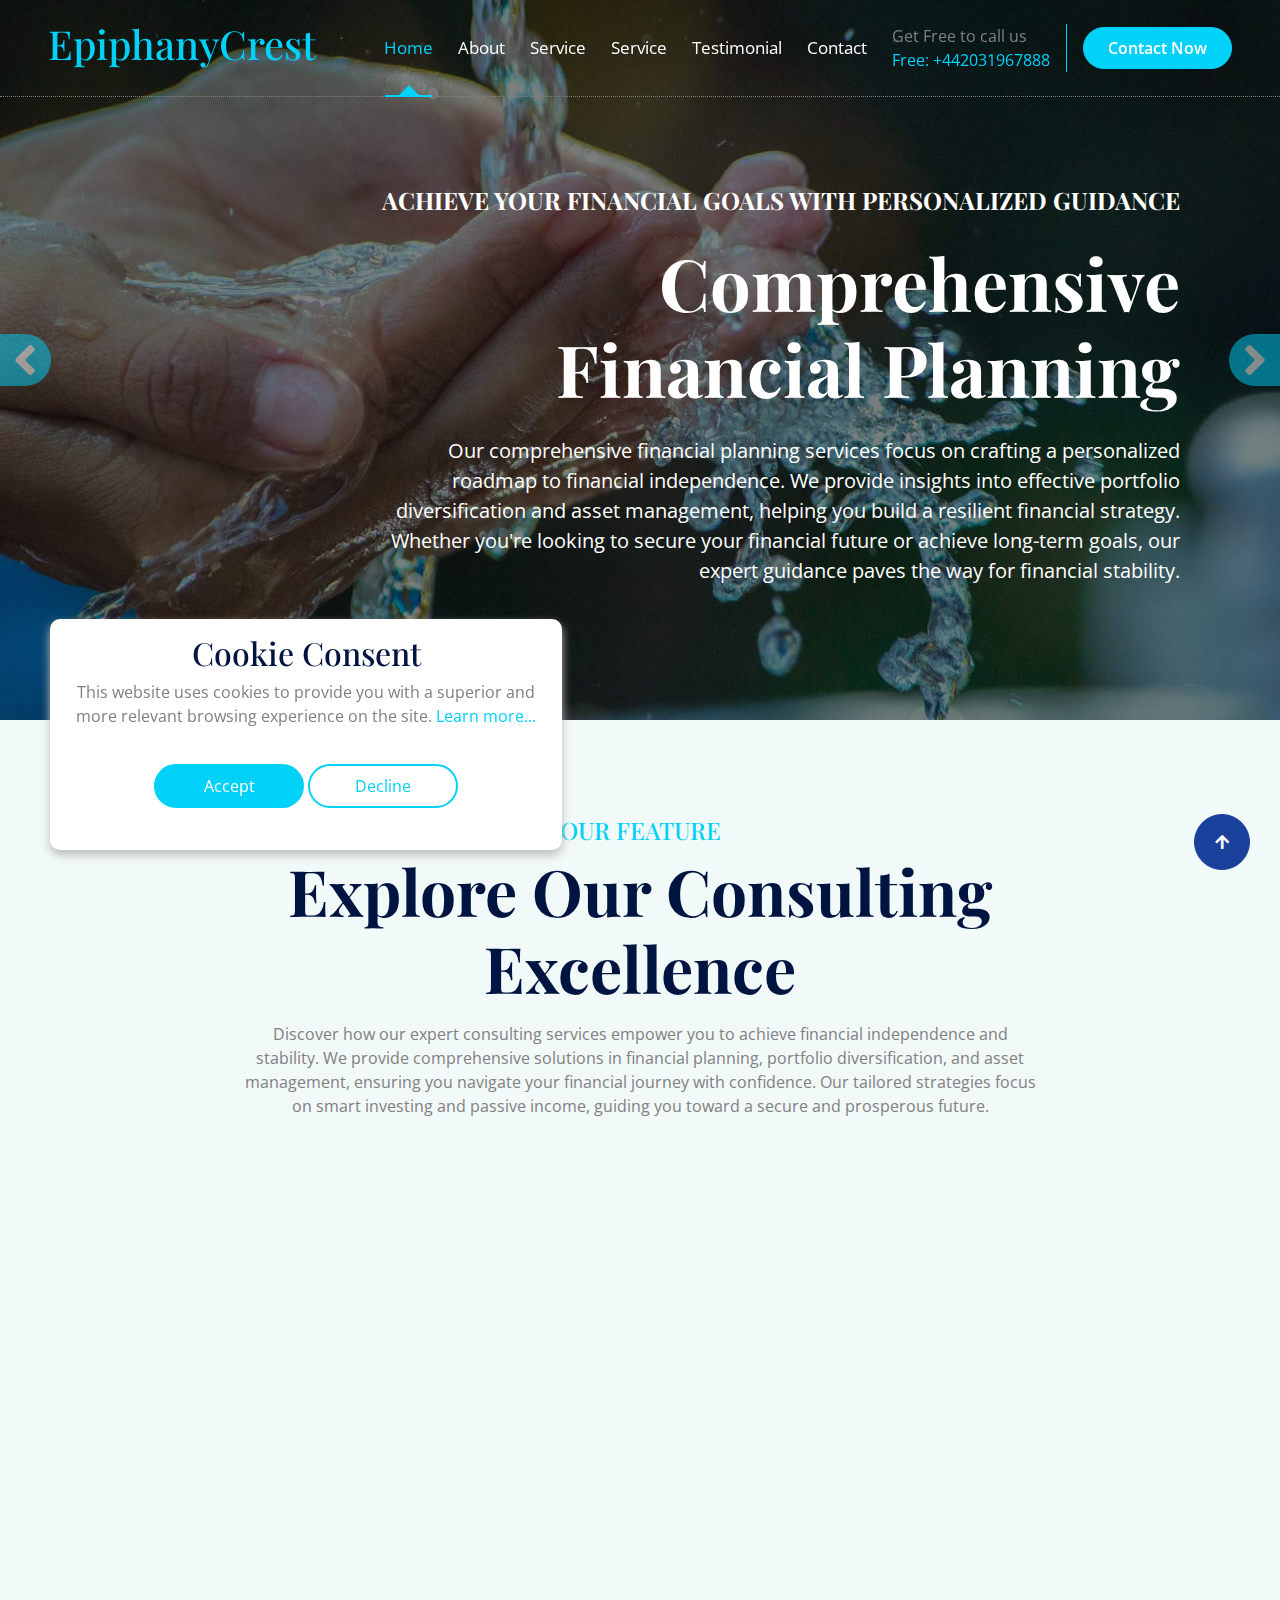
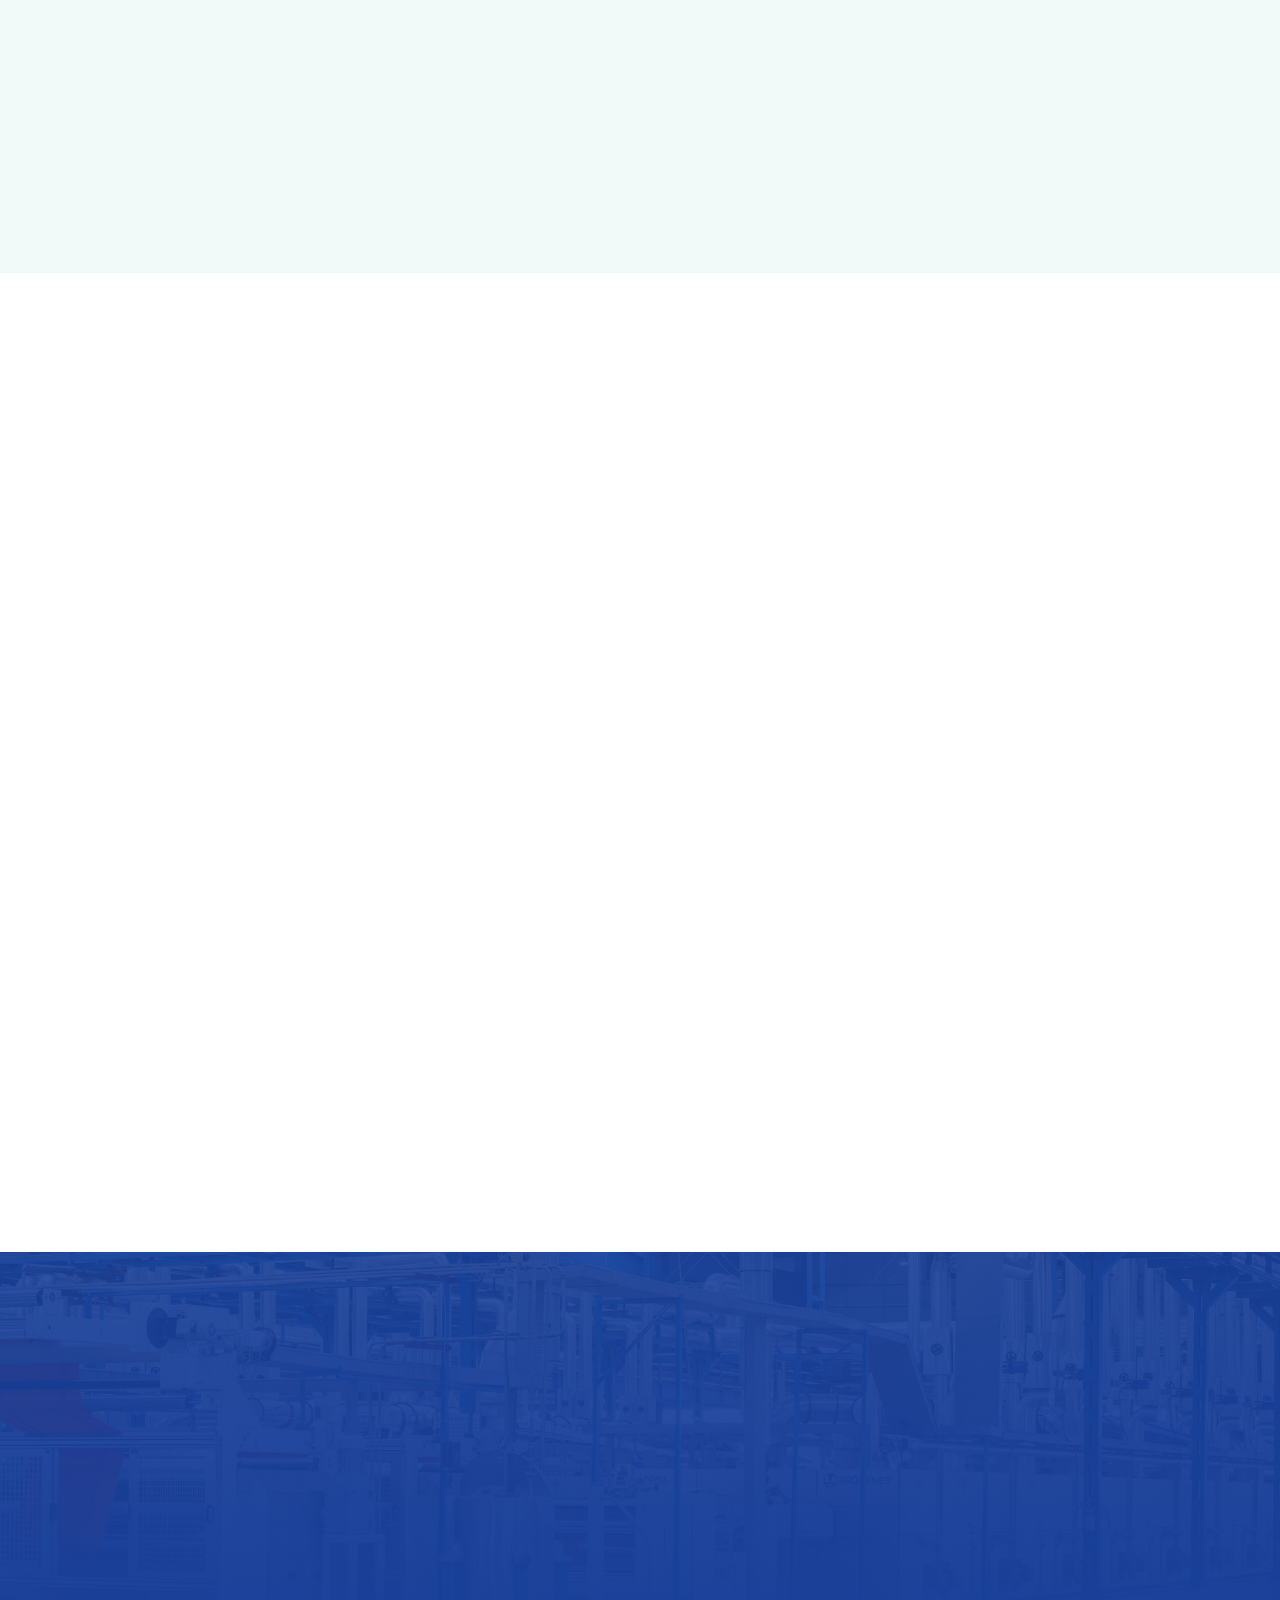
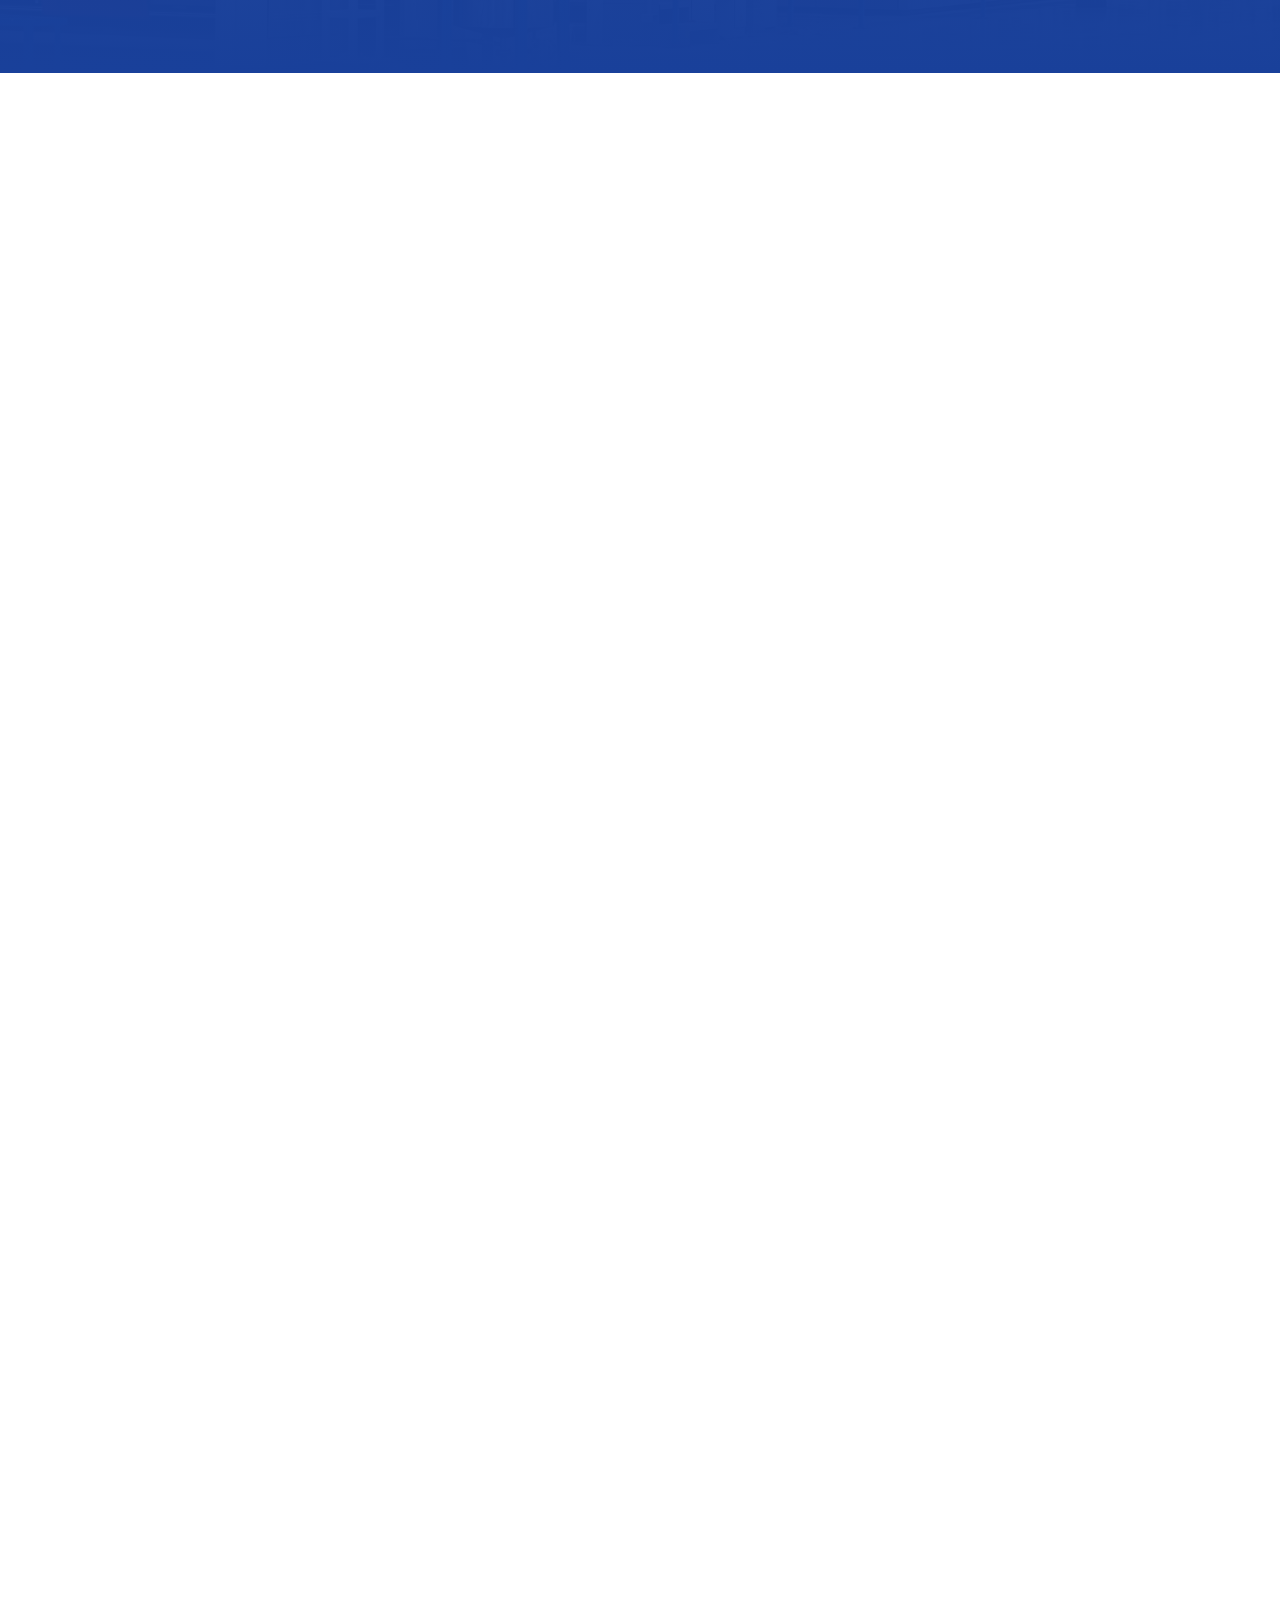
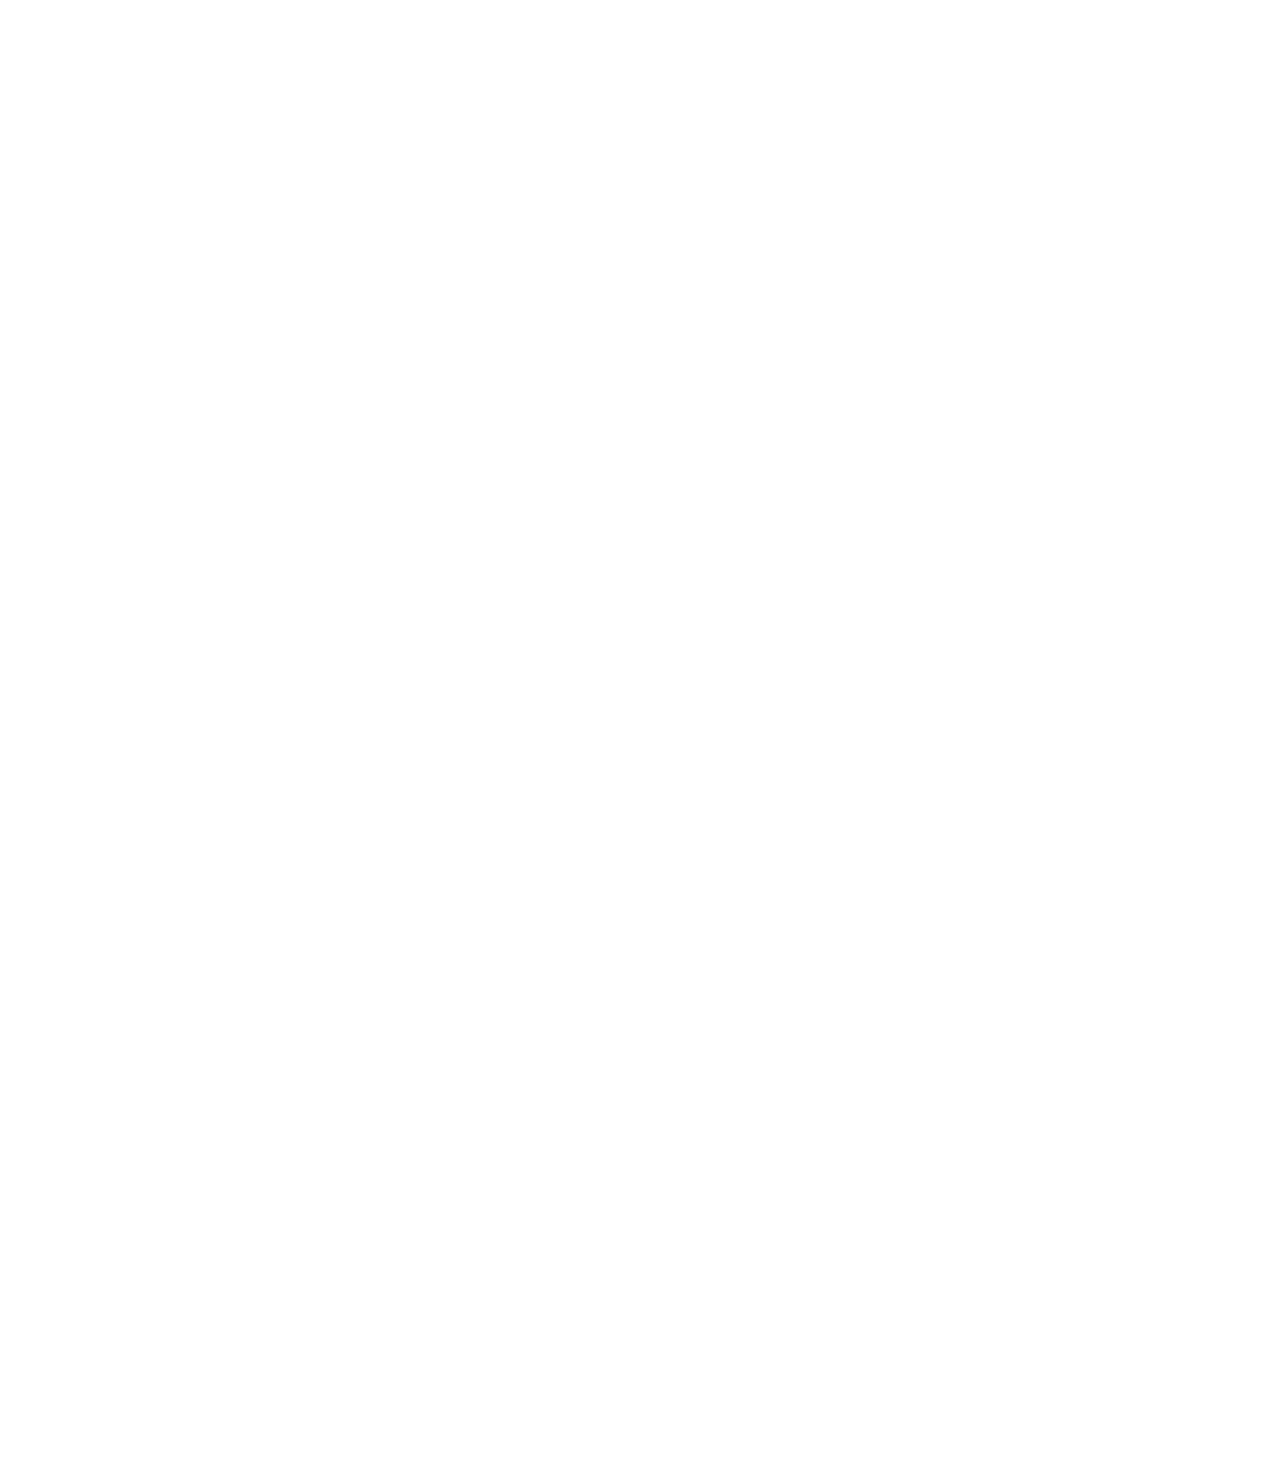
==== index.html @ ed6ddd1a "WIP" ====
<!DOCTYPE html>
<html lang="en">
    <head>
        <meta charset="utf-8" />
        <title>EpiphanyCrest</title>
        <meta content="width=device-width, initial-scale=1.0" name="viewport" />
        <meta content="" name="keywords" />
        <meta content="" name="description" />

        <!-- Google Web Fonts -->
        <link rel="preconnect" href="https://fonts.googleapis.com" />
        <link rel="preconnect" href="https://fonts.gstatic.com" crossorigin />
        <link
            href="https://fonts.googleapis.com/css2?family=Open+Sans:ital,wdth,wght@0,75..100,300..800;1,75..100,300..800&family=Playfair+Display:ital,wght@0,400..900;1,400..900&display=swap"
            rel="stylesheet"
        />

        <!-- Icon Font Stylesheet -->
        <link
            rel="stylesheet"
            href="https://use.fontawesome.com/releases/v5.15.4/css/all.css"
        />
        <link
            href="https://cdn.jsdelivr.net/npm/bootstrap-icons@1.4.1/font/bootstrap-icons.css"
            rel="stylesheet"
        />

        <!-- Libraries Stylesheet -->
        <link href="lib/animate/animate.min.css" rel="stylesheet" />
        <link
            href="lib/owlcarousel/assets/owl.carousel.min.css"
            rel="stylesheet"
        />

        <!-- Customized Bootstrap Stylesheet -->
        <link href="css/bootstrap.min.css" rel="stylesheet" />

        <!-- Template Stylesheet -->
        <link href="css/style.css" rel="stylesheet" />
    </head>

    <body>
        <!-- Spinner Start -->
        <div
            id="spinner"
            class="show bg-white position-fixed translate-middle w-100 vh-100 top-50 start-50 d-flex align-items-center justify-content-center"
        >
            <div
                class="spinner-border text-primary"
                style="width: 3rem; height: 3rem"
                role="status"
            >
                <span class="sr-only">Loading...</span>
            </div>
        </div>
        <!-- Spinner End -->

        <!-- Navbar & Hero Start -->
        <div class="container-fluid position-relative p-0">
            <nav
                class="navbar navbar-expand-lg navbar-light px-4 px-lg-5 py-3 py-lg-0"
            >
                <a href="" class="navbar-brand p-0">
                    <h1 class="text-primary">EpiphanyCrest</h1>
                    <!-- <img src="img/logo.png" alt="Logo"> -->
                </a>
                <button
                    class="navbar-toggler"
                    type="button"
                    data-bs-toggle="collapse"
                    data-bs-target="#navbarCollapse"
                >
                    <span class="fa fa-bars"></span>
                </button>
                <div class="collapse navbar-collapse" id="navbarCollapse">
                    <div class="navbar-nav ms-auto py-0">
                        <a href="index.html" class="nav-item nav-link active"
                            >Home</a
                        >
                        <a href="about.html" class="nav-item nav-link">About</a>
                        <a href="service.html" class="nav-item nav-link"
                            >Service</a
                        >
                        <a href="service.html" class="nav-item nav-link"
                            >Service</a
                        >
                        <a href="testimonial.html" class="nav-item nav-link"
                            >Testimonial</a
                        >
                        <a href="contact.html" class="nav-item nav-link"
                            >Contact</a
                        >
                    </div>
                    <div class="d-none d-xl-flex me-3">
                        <div
                            class="d-flex flex-column pe-3 border-end border-primary"
                        >
                            <span class="text-body">Get Free to call us</span>
                            <a href="tel:+4733378901"
                                ><span class="text-primary"
                                    >Free: +442031967888</span
                                ></a
                            >
                        </div>
                    </div>
                    <a
                        href="contact.html"
                        class="btn btn-primary rounded-pill d-inline-flex flex-shrink-0 py-2 px-4"
                        >Contact Now</a
                    >
                </div>
            </nav>

            <!-- Carousel Start -->
            <div class="carousel-header">
                <div
                    id="carouselId"
                    class="carousel slide"
                    data-bs-ride="carousel"
                >
                    <ol class="carousel-indicators">
                        <li
                            data-bs-target="#carouselId"
                            data-bs-slide-to="0"
                            class="active"
                        ></li>
                        <li
                            data-bs-target="#carouselId"
                            data-bs-slide-to="1"
                        ></li>
                        <li
                            data-bs-target="#carouselId"
                            data-bs-slide-to="2"
                        ></li>
                    </ol>
                    <div class="carousel-inner" role="listbox">
                        <div class="carousel-item active">
                            <img
                                src="img/carousel-1.jpg"
                                class="img-fluid w-100"
                                alt="Image"
                            />
                            <div class="carousel-caption-1">
                                <div
                                    class="carousel-caption-1-content"
                                    style="max-width: 900px"
                                >
                                    <h4
                                        class="text-white text-uppercase fw-bold mb-4 fadeInLeft animated"
                                        data-animation="fadeInLeft"
                                        data-delay="1s"
                                        style="animation-delay: 1s"
                                        style="letter-spacing: 3px"
                                    >
                                        Achieve Your Financial Goals with
                                        Personalized Guidance
                                    </h4>
                                    <h1
                                        class="display-2 text-capitalize text-white mb-4 fadeInLeft animated"
                                        data-animation="fadeInLeft"
                                        data-delay="1.3s"
                                        style="animation-delay: 1.3s"
                                    >
                                        Comprehensive Financial Planning
                                    </h1>
                                    <p
                                        class="mb-5 fs-5 text-white fadeInLeft animated"
                                        data-animation="fadeInLeft"
                                        data-delay="1.5s"
                                        style="animation-delay: 1.5s"
                                    >
                                        Our comprehensive financial planning
                                        services focus on crafting a
                                        personalized roadmap to financial
                                        independence. We provide insights into
                                        effective portfolio diversification and
                                        asset management, helping you build a
                                        resilient financial strategy. Whether
                                        you're looking to secure your financial
                                        future or achieve long-term goals, our
                                        expert guidance paves the way for
                                        financial stability.
                                    </p>
                                </div>
                            </div>
                        </div>
                        <div class="carousel-item">
                            <img
                                src="img/carousel-2.jpg"
                                class="img-fluid w-100"
                                alt="Image"
                            />
                            <div class="carousel-caption-2">
                                <div
                                    class="carousel-caption-2-content"
                                    style="max-width: 900px"
                                >
                                    <h4
                                        class="text-white text-uppercase fw-bold mb-4 fadeInRight animated"
                                        data-animation="fadeInRight"
                                        data-delay="1s"
                                        style="animation-delay: 1s"
                                        style="letter-spacing: 3px"
                                    >
                                        Maximize Your Investments with Strategic
                                        Expertise
                                    </h4>
                                    <h1
                                        class="display-2 text-capitalize text-white mb-4 fadeInRight animated"
                                        data-animation="fadeInRight"
                                        data-delay="1.3s"
                                        style="animation-delay: 1.3s"
                                    >
                                        Innovative Portfolio Solutions
                                    </h1>
                                    <p
                                        class="mb-5 fs-5 text-white fadeInRight animated"
                                        data-animation="fadeInRight"
                                        data-delay="1.5s"
                                        style="animation-delay: 1.5s"
                                    >
                                        Unlock the potential of your investments
                                        with our innovative portfolio solutions.
                                        We specialize in creating customized
                                        investment strategies that align with
                                        your financial goals, emphasizing smart
                                        investing and passive income generation.
                                        Our approach to portfolio management
                                        ensures that your assets are positioned
                                        for growth, providing you with the tools
                                        to achieve lasting financial success.
                                    </p>
                                </div>
                            </div>
                        </div>
                    </div>
                    <button
                        class="carousel-control-prev"
                        type="button"
                        data-bs-target="#carouselId"
                        data-bs-slide="prev"
                    >
                        <span
                            class="carousel-control-prev-icon btn btn-primary fadeInLeft animated"
                            aria-hidden="true"
                            data-animation="fadeInLeft"
                            data-delay="1.1s"
                            style="animation-delay: 1.3s"
                        >
                            <i class="fa fa-angle-left fa-3x"></i
                        ></span>
                        <span class="visually-hidden">Previous</span>
                    </button>
                    <button
                        class="carousel-control-next"
                        type="button"
                        data-bs-target="#carouselId"
                        data-bs-slide="next"
                    >
                        <span
                            class="carousel-control-next-icon btn btn-primary fadeInRight animated"
                            aria-hidden="true"
                            data-animation="fadeInLeft"
                            data-delay="1.1s"
                            style="animation-delay: 1.3s"
                            ><i class="fa fa-angle-right fa-3x"></i
                        ></span>
                        <span class="visually-hidden">Next</span>
                    </button>
                </div>
            </div>
            <!-- Carousel End -->
        </div>
        <!-- Navbar & Hero End -->

        <!-- feature Start -->
        <div class="container-fluid feature bg-light py-5">
            <div class="container py-5">
                <div
                    class="text-center mx-auto pb-5 wow fadeInUp"
                    data-wow-delay="0.2s"
                    style="max-width: 800px"
                >
                    <h4 class="text-uppercase text-primary">Our Feature</h4>
                    <h1 class="display-3 text-capitalize mb-3">
                        Explore Our Consulting Excellence
                    </h1>
                    <p>
                        Discover how our expert consulting services empower you
                        to achieve financial independence and stability. We
                        provide comprehensive solutions in financial planning,
                        portfolio diversification, and asset management,
                        ensuring you navigate your financial journey with
                        confidence. Our tailored strategies focus on smart
                        investing and passive income, guiding you toward a
                        secure and prosperous future.
                    </p>
                </div>
                <div class="row g-4">
                    <div
                        class="col-md-6 col-lg-6 col-xl-3 wow fadeInUp"
                        data-wow-delay="0.2s"
                    >
                        <div class="feature-item p-4">
                            <div class="feature-icon mb-3">
                                <i
                                    class="fas fa-hand-holding-water text-white fa-3x"
                                ></i>
                            </div>
                            <a href="#" class="h4 mb-3">
                                Expert Financial Planning
                            </a>
                            <p class="mb-3">
                                Our financial planning services offer
                                personalized strategies that align with your
                                unique goals. By focusing on your financial
                                needs and aspirations, we create a comprehensive
                                plan that paves the way for financial
                                independence. Our expert advice ensures that you
                                are well-prepared for every stage of your
                                financial journey.
                            </p>
                        </div>
                    </div>
                    <div
                        class="col-md-6 col-lg-6 col-xl-3 wow fadeInUp"
                        data-wow-delay="0.4s"
                    >
                        <div class="feature-item p-4">
                            <div class="feature-icon mb-3">
                                <i class="fas fa-filter text-white fa-3x"></i>
                            </div>
                            <a href="#" class="h4 mb-3">
                                Advanced Portfolio Diversification
                            </a>
                            <p class="mb-3">
                                Achieve a balanced and resilient investment
                                portfolio with our advanced diversification
                                techniques. We help you distribute your
                                investments across various asset classes,
                                minimizing risks and maximizing returns. Our
                                approach to portfolio diversification is
                                designed to provide long-term financial
                                stability and growth.
                            </p>
                        </div>
                    </div>
                    <div
                        class="col-md-6 col-lg-6 col-xl-3 wow fadeInUp"
                        data-wow-delay="0.6s"
                    >
                        <div class="feature-item p-4">
                            <div class="feature-icon mb-3">
                                <i class="fas fa-recycle text-white fa-3x"></i>
                            </div>
                            <a href="#" class="h4 mb-3">
                                Tailored Investment Strategies
                            </a>
                            <p class="mb-3">
                                Unlock the full potential of your wealth with
                                our tailored investment strategies. We design
                                custom solutions that align with your risk
                                tolerance and financial objectives, emphasizing
                                passive income and sustainable growth. Our
                                expert team is dedicated to helping you achieve
                                financial stability and independence.
                            </p>
                        </div>
                    </div>
                    <div
                        class="col-md-6 col-lg-6 col-xl-3 wow fadeInUp"
                        data-wow-delay="0.8s"
                    >
                        <div class="feature-item p-4">
                            <div class="feature-icon mb-3">
                                <i
                                    class="fas fa-microscope text-white fa-3x"
                                ></i>
                            </div>
                            <a href="#" class="h4 mb-3">
                                Strategic Asset Management</a
                            >
                            <p class="mb-3">
                                Our asset management services offer a hands-on
                                approach to managing and optimizing your
                                investments. We focus on smart investing,
                                leveraging market insights and trends to enhance
                                your portfolio's performance. With our strategic
                                asset management, you can confidently pursue
                                your financial goals.
                            </p>
                        </div>
                    </div>
                </div>
            </div>
        </div>
        <!-- feature End -->

        <!-- About Start -->
        <div class="container-fluid about overflow-hidden py-5">
            <div class="container py-5">
                <div class="row g-5">
                    <div class="col-xl-6 wow fadeInLeft" data-wow-delay="0.2s">
                        <div class="approach-img rounded h-100">
                            <img
                                src="img/approach.jpg"
                                class="img-fluid rounded h-100 w-100"
                                style="object-fit: cover"
                                alt=""
                            />
                        </div>
                    </div>
                    <div class="col-xl-6 wow fadeInRight" data-wow-delay="0.2s">
                        <div class="about-item">
                            <h4 class="text-primary text-uppercase">
                                Our Approach
                            </h4>
                            <h1 class="display-3 mb-3">
                                A Holistic Approach to Financial Success
                            </h1>
                            <p class="mb-4">
                                At the heart of our consulting services is a
                                commitment to empowering you with the knowledge
                                and tools needed to achieve financial
                                independence and stability. Our approach begins
                                with comprehensive financial planning, where we
                                work closely with you to understand your
                                financial goals and aspirations. By creating a
                                detailed roadmap, we guide you through the
                                complexities of wealth management, ensuring that
                                every decision aligns with your long-term
                                vision. Central to our methodology is the
                                principle of portfolio diversification. We
                                believe that a well-diversified portfolio is
                                essential for mitigating risks and capitalizing
                                on market opportunities. Our experts carefully
                                assess your investment profile and strategically
                                allocate assets across different classes to
                                achieve a balanced and resilient investment
                                portfolio. This strategy not only protects your
                                wealth but also enhances its potential for
                                growth. Our asset management services are
                                designed to provide ongoing support and
                                optimization of your investments. We employ a
                                dynamic approach, adjusting your portfolio in
                                response to changing market conditions and
                                emerging trends. This proactive management
                                ensures that your investments remain aligned
                                with your objectives, maximizing returns while
                                managing risks.
                            </p>
                        </div>
                    </div>
                </div>
            </div>
        </div>
        <!-- About End -->

        <!-- Fact Counter -->
        <div class="container-fluid counter py-5">
            <div class="container py-5">
                <div class="row g-5">
                    <div
                        class="col-md-6 col-lg-6 col-xl-3 wow fadeInUp"
                        data-wow-delay="0.2s"
                    >
                        <div class="counter-item">
                            <div class="counter-item-icon mx-auto">
                                <i
                                    class="fas fa-thumbs-up fa-3x text-white"
                                ></i>
                            </div>
                            <h4 class="text-white my-4">Happy Clients</h4>
                            <div class="counter-counting">
                                <span
                                    class="text-white fs-2 fw-bold"
                                    data-toggle="counter-up"
                                    >1456</span
                                >
                                <span class="h1 fw-bold text-white">+</span>
                            </div>
                        </div>
                    </div>
                    <div
                        class="col-md-6 col-lg-6 col-xl-3 wow fadeInUp"
                        data-wow-delay="0.4s"
                    >
                        <div class="counter-item">
                            <div class="counter-item-icon mx-auto">
                                <i class="fas fa-truck fa-3x text-white"></i>
                            </div>
                            <h4 class="text-white my-4">Projects Done</h4>
                            <div class="counter-counting">
                                <span
                                    class="text-white fs-2 fw-bold"
                                    data-toggle="counter-up"
                                    >113</span
                                >
                                <span class="h1 fw-bold text-white">+</span>
                            </div>
                        </div>
                    </div>
                    <div
                        class="col-md-6 col-lg-6 col-xl-3 wow fadeInUp"
                        data-wow-delay="0.6s"
                    >
                        <div class="counter-item">
                            <div class="counter-item-icon mx-auto">
                                <i class="fas fa-users fa-3x text-white"></i>
                            </div>
                            <h4 class="text-white my-4">Employees</h4>
                            <div class="counter-counting">
                                <span
                                    class="text-white fs-2 fw-bold"
                                    data-toggle="counter-up"
                                    >53</span
                                >
                                <span class="h1 fw-bold text-white">+</span>
                            </div>
                        </div>
                    </div>
                    <div
                        class="col-md-6 col-lg-6 col-xl-3 wow fadeInUp"
                        data-wow-delay="0.8s"
                    >
                        <div class="counter-item">
                            <div class="counter-item-icon mx-auto">
                                <i class="fas fa-heart fa-3x text-white"></i>
                            </div>
                            <h4 class="text-white my-4">Years Experiance</h4>
                            <div class="counter-counting">
                                <span
                                    class="text-white fs-2 fw-bold"
                                    data-toggle="counter-up"
                                    >17</span
                                >
                                <span class="h1 fw-bold text-white">+</span>
                            </div>
                        </div>
                    </div>
                </div>
            </div>
        </div>
        <!-- Fact Counter -->

        <!-- Products Start -->
        <div class="container-fluid product py-5">
            <div class="container py-5">
                <div
                    class="text-center mx-auto pb-5 wow fadeInUp"
                    data-wow-delay="0.2s"
                    style="max-width: 800px"
                >
                    <h4 class="text-uppercase text-primary">Why choose us?</h4>
                    <h1 class="display-3 text-capitalize mb-3">
                        Why Choose Our Consulting Services
                    </h1>
                    <p>
                        Choosing the right financial consulting partner is
                        crucial to achieving your financial goals. Our firm
                        stands out for its dedication to providing personalized
                        and comprehensive financial solutions. We pride
                        ourselves on our deep expertise in financial planning,
                        portfolio diversification, and asset management,
                        offering tailored strategies that align with your unique
                        financial circumstances and aspirations. Our approach is
                        grounded in the principles of smart investing and is
                        designed to help you attain financial independence and
                        stability. We understand that every client has distinct
                        needs, which is why we offer customized portfolio
                        solutions that are adaptable and responsive to changing
                        market conditions. Our focus on generating passive
                        income and sustainable growth ensures that your
                        investments are positioned for long-term success. We are
                        committed to building a lasting relationship with our
                        clients, providing ongoing support and guidance
                        throughout their financial journey. With our
                        comprehensive and proactive approach, we aim to be your
                        trusted partner in navigating the complexities of wealth
                        management.
                    </p>
                </div>
                <div class="row g-4 justify-content-center">
                    <div
                        class="col-lg-6 col-xl-4 wow fadeInUp"
                        data-wow-delay="0.2s"
                    >
                        <div class="product-item">
                            <img
                                src="img/reasson1.jpg"
                                class="img-fluid w-100 rounded-top"
                                alt="Image"
                            />
                            <div
                                class="product-content bg-light text-center rounded-bottom p-4"
                            >
                                <a href="#" class="h4 d-inline-block mb-3"
                                    >Personalized Financial Planning</a
                                >
                                <p>
                                    Description: We offer personalized financial
                                    planning that focuses on your specific needs
                                    and goals. Our experts work closely with you
                                    to create a customized roadmap that guides
                                    your financial journey. By integrating your
                                    unique circumstances into our planning
                                    process, we help you achieve financial
                                    independence and long-term stability.
                                </p>
                            </div>
                        </div>
                    </div>
                    <div
                        class="col-lg-6 col-xl-4 wow fadeInUp"
                        data-wow-delay="0.4s"
                    >
                        <div class="product-item">
                            <img
                                src="img/reasson2.jpg"
                                class="img-fluid w-100 rounded-top"
                                alt="Image"
                            />
                            <div
                                class="product-content bg-light text-center rounded-bottom p-4"
                            >
                                <a href="#" class="h4 d-inline-block mb-3"
                                    >Expertise in Portfolio Diversification</a
                                >
                                <p>
                                    Our expertise in portfolio diversification
                                    sets us apart. We employ advanced strategies
                                    to distribute your investments across a wide
                                    range of asset classes, minimizing risks and
                                    enhancing potential returns. This balanced
                                    approach ensures that your portfolio is
                                    resilient against market volatility and
                                    positioned for sustainable growth.
                                </p>
                            </div>
                        </div>
                    </div>
                    <div
                        class="col-lg-6 col-xl-4 wow fadeInUp"
                        data-wow-delay="0.6s"
                    >
                        <div class="product-item">
                            <img
                                src="img/reasson3.jpg"
                                class="img-fluid w-100 rounded-top"
                                alt="Image"
                            />
                            <div
                                class="product-content bg-light text-center rounded-bottom p-4"
                            >
                                <a href="#" class="h4 d-inline-block mb-3"
                                    >Strategic Asset Management
                                </a>
                                <p>
                                    With our strategic asset management
                                    services, you receive a proactive and
                                    hands-on approach to managing your
                                    investments. We continuously monitor market
                                    trends and adjust your portfolio to align
                                    with your financial goals. Our focus on
                                    smart investing and passive income
                                    generation helps you build wealth while
                                    maintaining financial stability.
                                </p>
                            </div>
                        </div>
                    </div>
                </div>
            </div>
        </div>
        <!-- Products End -->

        <!-- Blog Start -->
        <div class="container-fluid blog pb-5">
            <div class="container pb-5">
                <div
                    class="text-center mx-auto pb-5 wow fadeInUp"
                    data-wow-delay="0.2s"
                    style="max-width: 800px"
                >
                    <h4 class="text-uppercase text-primary">Our Blog</h4>
                    <h1 class="display-3 text-capitalize mb-3">
                        Insights and Expertise: Our Financial Consulting Blog
                    </h1>
                    <p>
                        Welcome to our blog, where we share valuable insights
                        and expert knowledge on various aspects of financial
                        consulting. Our articles cover a wide range of topics,
                        including financial planning, portfolio diversification,
                        and asset management, all aimed at helping you make
                        informed decisions. Whether you're new to investing or
                        looking to refine your strategies, our blog offers
                        practical advice and in-depth analysis to guide you
                        toward financial independence and stability. We delve
                        into the latest trends in investment strategy and
                        provide tips on how to build a resilient portfolio that
                        can withstand market fluctuations. Our focus on smart
                        investing and passive income generation ensures that you
                        have the tools and knowledge to grow your wealth
                        sustainably. By exploring our blog, you'll gain a deeper
                        understanding of portfolio solutions that can enhance
                        your financial stability and set you on the path to
                        long-term success.
                    </p>
                </div>
                <div class="row g-4 justify-content-center">
                    <div
                        class="col-lg-6 col-xl-4 wow fadeInUp"
                        data-wow-delay="0.2s"
                    >
                        <div class="blog-item">
                            <div class="blog-img">
                                <img
                                    src="img/blog-1.jpg"
                                    class="img-fluid rounded-top w-100"
                                    alt=""
                                />
                                <div class="blog-date px-4 py-2">
                                    <i class="fa fa-calendar-alt me-1"></i> Jan
                                    12 2023
                                </div>
                            </div>
                            <div class="blog-content rounded-bottom p-4">
                                <a class="h4 d-inline-block mb-3"
                                    >The Basics of Financial Planning</a
                                >
                                <p>
                                    Discover the essential elements of effective
                                    financial planning. This article explores
                                    the importance of setting clear financial
                                    goals, creating a budget, and understanding
                                    your risk tolerance. Learn how to craft a
                                    financial plan that supports your journey
                                    toward financial independence and stability.
                                </p>
                            </div>
                        </div>
                    </div>
                    <div
                        class="col-lg-6 col-xl-4 wow fadeInUp"
                        data-wow-delay="0.4s"
                    >
                        <div class="blog-item">
                            <div class="blog-img">
                                <img
                                    src="img/blog-2.jpg"
                                    class="img-fluid rounded-top w-100"
                                    alt=""
                                />
                                <div class="blog-date px-4 py-2">
                                    <i class="fa fa-calendar-alt me-1"></i> May
                                    03 2024
                                </div>
                            </div>
                            <div class="blog-content rounded-bottom p-4">
                                <a class="h4 d-inline-block mb-3">
                                    Portfolio Diversification: A Key to Risk
                                    Management</a
                                >
                                <p>
                                    Learn about the critical role of portfolio
                                    diversification in managing investment
                                    risks. We discuss various strategies for
                                    diversifying your assets and highlight how a
                                    well-diversified portfolio can provide
                                    stability and growth. This guide is
                                    essential for anyone looking to protect
                                    their investments in volatile markets.
                                </p>
                            </div>
                        </div>
                    </div>
                    <div
                        class="col-lg-6 col-xl-4 wow fadeInUp"
                        data-wow-delay="0.6s"
                    >
                        <div class="blog-item">
                            <div class="blog-img">
                                <img
                                    src="img/blog-3.jpg"
                                    class="img-fluid rounded-top w-100"
                                    alt=""
                                />
                                <div class="blog-date px-4 py-2">
                                    <i class="fa fa-calendar-alt me-1"></i> Sep
                                    11 2023
                                </div>
                            </div>
                            <div class="blog-content rounded-bottom p-4">
                                <a class="h4 d-inline-block mb-3">
                                    Maximizing Returns with Smart Asset
                                    Management</a
                                >
                                <p>
                                    Explore advanced asset management techniques
                                    designed to optimize your investment
                                    returns. This article covers the principles
                                    of smart investing, including active
                                    portfolio monitoring and strategic asset
                                    allocation. Find out how to align your
                                    investment strategy with your financial
                                    goals to achieve passive income and
                                    long-term success.
                                </p>
                            </div>
                        </div>
                    </div>
                </div>
            </div>
        </div>
        <!-- Blog End -->

        <!-- Footer Start -->
        <div
            class="container-fluid footer py-5 wow fadeIn"
            data-wow-delay="0.2s"
        >
            <div class="container py-5">
                <div class="row g-5">
                    <div class="col-md-6 col-lg-6 col-xl-3">
                        <div class="footer-item d-flex flex-column">
                            <div class="footer-item">
                                <h3 class="text-white mb-4">
                                    <i
                                        class="fas fa-hand-holding-water text-primary me-3"
                                    ></i
                                    >EpiphanyCrest
                                </h3>
                                <p class="mb-3">
                                    At the core of our consulting services is a
                                    commitment to helping you achieve financial
                                    independence and stability. We offer expert
                                    guidance in financial planning, portfolio
                                    diversification, asset management, and more.
                                </p>
                            </div>
                            <div class="position-relative">
                                <input
                                    class="form-control rounded-pill w-100 py-3 ps-4 pe-5"
                                    type="text"
                                    placeholder="Enter your email"
                                    id="email"
                                />
                                <button
                                    type="button"
                                    id="submit"
                                    onclick="sendForm()"
                                    class="btn btn-secondary rounded-pill position-absolute top-0 end-0 py-2 mt-2 me-2"
                                >
                                    SignUp
                                </button>
                            </div>
                        </div>
                    </div>
                    <div class="col-md-6 col-lg-6 col-xl-3">
                        <div class="footer-item d-flex flex-column">
                            <h4 class="text-white mb-4">Links</h4>
                            <a href="index.html"
                                ><i class="fas fa-angle-right me-2"></i>Home</a
                            >
                            <a href="about.html"
                                ><i class="fas fa-angle-right me-2"></i>About
                                us</a
                            >
                            <a href="service.html"
                                ><i class="fas fa-angle-right me-2"></i
                                >Service</a
                            >
                            <a href="terms-of-use.html"
                                ><i class="fas fa-angle-right me-2"></i>Terms of
                                use</a
                            >
                            <a href="privacy-policy.html"
                                ><i class="fas fa-angle-right me-2"></i>Privacy
                                Policy
                            </a>
                        </div>
                    </div>
                    <div class="col-md-6 col-lg-6 col-xl-3">
                        <div class="footer-item d-flex flex-column">
                            <h4 class="text-white mb-4">Business Hours</h4>
                            <div class="mb-3">
                                <h6 class="text-muted mb-0">Mon - Friday:</h6>
                                <p class="text-white mb-0">
                                    09.00 am to 07.00 pm
                                </p>
                            </div>
                            <div class="mb-3">
                                <h6 class="text-muted mb-0">Saturday:</h6>
                                <p class="text-white mb-0">
                                    10.00 am to 05.00 pm
                                </p>
                            </div>
                            <div class="mb-3">
                                <h6 class="text-muted mb-0">Vacation:</h6>
                                <p class="text-white mb-0">
                                    All Sunday is our vacation
                                </p>
                            </div>
                        </div>
                    </div>
                    <div class="col-md-6 col-lg-6 col-xl-3">
                        <div class="footer-item d-flex flex-column">
                            <h4 class="text-white mb-4">Contact Info</h4>
                            <a href="#"
                                ><i class="fa fa-map-marker-alt me-2"></i> 75
                                Shelton St, London WC2H 9JQ, UK</a
                            >
                            <a href="mailto:info@example.com"
                                ><i class="fas fa-envelope me-2"></i>
                                epiphany_crest@gmail.com
                            </a>
                            <a href="tel:+012 345 67890" class="mb-3"
                                ><i class="fas fa-print me-2"></i>
                                +442031967888</a
                            >
                        </div>
                    </div>
                </div>
            </div>
        </div>
        <!-- Footer End -->

        <!-- Cookie banner -->
        <div class="cookie-wrapper show">
            <div>
                <i class="bx bx-cookie"></i>
                <h2 style="text-align: center">Cookie Consent</h2>
            </div>

            <div class="data">
                <p>
                    This website uses cookies to provide you with a superior and
                    more relevant browsing experience on the site.
                    <a href="#">Learn more...</a>
                </p>
            </div>

            <div class="buttons">
                <button class="cookie-button" id="acceptBtn">Accept</button>
                <button class="cookie-button" id="declineBtn">Decline</button>
            </div>
        </div>
        <!-- End Cookie banner -->

        <!-- Back to Top -->
        <a
            href="#"
            class="btn btn-secondary btn-lg-square rounded-circle back-to-top"
            ><i class="fa fa-arrow-up"></i
        ></a>

        <!-- JavaScript Libraries -->
        <script src="https://ajax.googleapis.com/ajax/libs/jquery/3.6.4/jquery.min.js"></script>
        <script src="https://cdn.jsdelivr.net/npm/bootstrap@5.0.0/dist/js/bootstrap.bundle.min.js"></script>
        <script src="lib/wow/wow.min.js"></script>
        <script src="lib/easing/easing.min.js"></script>
        <script src="lib/waypoints/waypoints.min.js"></script>
        <script src="lib/counterup/counterup.min.js"></script>
        <script src="lib/owlcarousel/owl.carousel.min.js"></script>

        <!-- Template Javascript -->
        <script src="js/main.js"></script>
        <script src="js/contact-form.js"></script>
        <script src="js/cookiebanner.js"></script>
    </body>
</html>
---- css/style.css ----
/*** Spinner Start ***/
/*** Spinner ***/
#spinner {
    opacity: 0;
    visibility: hidden;
    transition: opacity 0.5s ease-out, visibility 0s linear 0.5s;
    z-index: 99999;
}

#spinner.show {
    transition: opacity 0.5s ease-out, visibility 0s linear 0s;
    visibility: visible;
    opacity: 1;
}
/*** Spinner End ***/

.back-to-top {
    position: fixed;
    right: 30px;
    bottom: 30px;
    transition: 0.5s;
    z-index: 99;
}

/*** Button Start ***/
.btn {
    font-weight: 600;
    transition: 0.5s;
}

.btn-square {
    width: 32px;
    height: 32px;
}

.btn-sm-square {
    width: 34px;
    height: 34px;
}

.btn-md-square {
    width: 44px;
    height: 44px;
}

.btn-lg-square {
    width: 56px;
    height: 56px;
}

.btn-xl-square {
    width: 66px;
    height: 66px;
}

.btn-square,
.btn-sm-square,
.btn-md-square,
.btn-lg-square,
.btn-xl-square {
    padding: 0;
    display: flex;
    align-items: center;
    justify-content: center;
    font-weight: normal;
}

.btn.btn-primary {
    color: var(--bs-white);
}

.btn.btn-primary:hover {
    background: var(--bs-secondary);
    border: 1px solid var(--bs-secondary);
}

.btn.btn-secondary {
    color: var(--bs-white);
}

.btn.btn-secondary:hover {
    background: var(--bs-primary);
    border: 1px solid var(--bs-primary);
}
/*** Topbar Start ***/

/*** Navbar ***/
.navbar-light .navbar-nav .nav-link {
    position: relative;
    margin-right: 25px;
    padding: 35px 0;
    color: var(--bs-white);
    font-size: 17px;
    font-weight: 400;
    outline: none;
    transition: 0.5s;
}

.sticky-top.navbar-light .navbar-nav .nav-link {
    padding: 20px 0;
    color: var(--bs-dark);
}

.navbar-light .navbar-nav .nav-link:hover,
.navbar-light .navbar-nav .nav-link.active {
    color: var(--bs-primary);
}

.navbar-light .navbar-brand img {
    max-height: 60px;
    transition: 0.5s;
}

.sticky-top.navbar-light .navbar-brand img {
    max-height: 45px;
}

.navbar .dropdown-toggle::after {
    border: none;
    content: '\f107';
    font-family: 'Font Awesome 5 Free';
    font-weight: 600;
    vertical-align: middle;
    margin-left: 8px;
}

.dropdown .dropdown-menu a:hover {
    background: var(--bs-primary);
    color: var(--bs-white);
}

.navbar .nav-item:hover .dropdown-menu {
    transform: rotateX(0deg);
    visibility: visible;
    background: var(--bs-light);
    transition: 0.5s;
    opacity: 1;
}

@media (max-width: 991.98px) {
    .sticky-top.navbar-light {
        position: relative;
        background: var(--bs-white);
    }

    .navbar.navbar-expand-lg .navbar-toggler {
        padding: 10px 20px;
        border: 1px solid var(--bs-primary);
        color: var(--bs-primary);
    }

    .navbar-light .navbar-collapse {
        margin-top: 15px;
        border-top: 1px solid rgba(0, 0, 0, 0.08);
    }

    .navbar-light .navbar-nav .nav-link,
    .sticky-top.navbar-light .navbar-nav .nav-link {
        padding: 10px 0;
        margin-left: 0;
        color: var(--bs-dark);
    }

    .navbar-light .navbar-brand img {
        max-height: 45px;
    }
}

@media (min-width: 992px) {
    .navbar .nav-item .dropdown-menu {
        display: block;
        visibility: hidden;
        top: 100%;
        transform: rotateX(-75deg);
        transform-origin: 0% 0%;
        border: 0;
        border-radius: 10px;
        transition: 0.5s;
        opacity: 0;
    }

    .navbar-light {
        position: absolute;
        width: 100%;
        top: 0;
        left: 0;
        border-top: 0;
        border-right: 0;
        border-bottom: 1px solid;
        border-left: 0;
        border-style: dotted;
        z-index: 999;
    }

    .sticky-top.navbar-light {
        position: fixed;
        background: var(--bs-light);
        border: none;
    }

    .navbar-light .navbar-nav .nav-item::before {
        position: absolute;
        content: '';
        width: 0;
        height: 2px;
        bottom: -1px;
        left: 50%;
        background: var(--bs-primary);
        transition: 0.5s;
    }

    .sticky-top.navbar-light .navbar-nav .nav-item::before {
        bottom: 0;
    }

    .navbar-light .navbar-nav .nav-item::after {
        content: '';
        position: absolute;
        bottom: 1px;
        left: 50%;
        transform: translateX(-50%);
        border: 10px solid;
        border-color: transparent transparent var(--bs-primary) transparent;
        opacity: 0;
        transition: 0.5s;
    }

    .navbar-light .navbar-nav .nav-item:hover::after,
    .navbar-light .navbar-nav .nav-item.active::after {
        bottom: 1px;
        opacity: 1;
    }

    .navbar-light .navbar-nav .nav-item:hover::before,
    .navbar-light .navbar-nav .nav-item.active::before {
        width: calc(100% - 2px);
        left: 1px;
    }

    .navbar-light .navbar-nav .nav-link.nav-contact::before {
        display: none;
    }
}
/*** Carousel Hero Header Start ***/
.carousel-header {
    position: relative;
    overflow: hidden;
}

.carousel-indicators {
    display: none;
}

.carousel .carousel-control-prev,
.carousel .carousel-control-next {
    width: 0;
}

.carousel .carousel-control-prev .carousel-control-prev-icon,
.carousel .carousel-control-next .carousel-control-next-icon {
    position: absolute;
    top: 50%;
    transform: translateY(-50%);
    padding: 25px 25px;
    display: flex;
    align-items: center;
    justify-content: center;
    background: var(--bs-primary);
    transition: 0.5s;
}

.carousel .carousel-control-prev .carousel-control-prev-icon {
    left: 0;
    border-left: 0;
    border-top-left-radius: 0;
    border-top-right-radius: 50px;
    border-bottom-left-radius: 0;
    border-bottom-right-radius: 50px;
}

.carousel .carousel-control-next .carousel-control-next-icon {
    right: 0;
    border-right: 0;
    border-top-left-radius: 50px;
    border-top-right-radius: 0;
    border-bottom-left-radius: 50px;
    border-bottom-right-radius: 0;
}

.carousel .carousel-control-prev .carousel-control-prev-icon:hover,
.carousel .carousel-control-next .carousel-control-next-icon:hover {
    background: var(--bs-secondary);
}

.carousel .carousel-inner .carousel-item {
    position: relative;
}

.carousel .carousel-inner .carousel-item .carousel-caption-1 {
    position: absolute;
    width: 100%;
    height: 100%;
    top: 0;
    left: 0;
    padding-top: 100px;
    display: flex;
    align-items: center;
    justify-content: end;
    background: linear-gradient(rgba(0, 0, 0, 0.5), rgba(0, 0, 0, 0.5));
    background-size: cover;
}

.carousel-caption-1-content {
    text-align: end;
    padding-right: 100px;
}

.carousel-caption-1-content .carousel-caption-1-content-btn {
    display: flex;
    justify-content: end;
}

.carousel .carousel-inner .carousel-item .carousel-caption-2 {
    position: absolute;
    width: 100%;
    height: 100%;
    top: 0;
    left: 0;
    padding-top: 100px;
    display: flex;
    align-items: center;
    text-align: center;
    background: linear-gradient(rgba(0, 0, 0, 0.5), rgba(0, 0, 0, 0.5));
    background-size: cover;
}

.carousel-caption-2-content {
    text-align: start;
    padding-left: 100px;
}

.carousel-caption-2-content .carousel-caption-2-content-btn {
    display: flex;
    justify-content: start;
}

@media (max-width: 992px) {
    .carousel .carousel-inner .carousel-item {
        height: 700px;
        margin-top: -100px;
    }

    .carousel .carousel-inner .carousel-item img {
        height: 700px;
        object-fit: cover;
    }

    .carousel .carousel-inner .carousel-item .carousel-caption-1 {
        max-width: 100% !important;
        justify-content: center;
    }

    .carousel-caption-1-content {
        padding: 0 20px !important;
        text-align: center !important;
    }

    .carousel-caption-1-content .carousel-caption-1-content-btn {
        justify-content: center;
    }

    .carousel .carousel-inner .carousel-item .carousel-caption-2 {
        max-width: 100% !important;
        justify-content: center;
    }

    .carousel-caption-2-content {
        padding: 0 20px !important;
        text-align: center !important;
    }

    .carousel-caption-2-content .carousel-caption-2-content-btn {
        justify-content: center;
    }

    .carousel .carousel-control-prev .carousel-control-prev-icon,
    .carousel .carousel-control-next .carousel-control-next-icon {
        display: none;
    }
}

.modal .modal-header {
    height: 100px;
}

#searchModal .modal-content {
    background: rgba(255, 255, 255, 0.6);
}
/*** Carousel Hero Header End ***/

/*** Single Page Hero Header Start ***/
.bg-breadcrumb {
    position: relative;
    overflow: hidden;
    background: linear-gradient(rgba(0, 20, 66, 0.7), rgba(0, 20, 66, 0.7)),
        url(../img/breadcrumb.jpg);
    background-position: center top;
    background-repeat: no-repeat;
    background-size: cover;
    padding: 120px 0 60px 0;
    transition: 0.5s;
}

.bg-breadcrumb .breadcrumb {
    position: relative;
}

.bg-breadcrumb .breadcrumb .breadcrumb-item a {
    color: var(--bs-white);
}

@media (max-width: 992px) {
    .bg-breadcrumb {
        padding: 60px 0 60px 0;
    }
}
/*** Single Page Hero Header End ***/

/*** Features Start ***/
.feature .feature-item {
    display: flex;
    flex-direction: column;
    align-items: center;
    text-align: center;
    background: var(--bs-white);
    border-radius: 10px;
    transition: 0.5s;
}

.feature .feature-item:hover {
    box-shadow: 0 0 45px rgba(0, 0, 0, 0.08);
}

.feature .feature-item .feature-icon {
    width: 100px;
    height: 100px;
    border-radius: 50px;
    display: flex;
    align-items: center;
    justify-content: center;
    background: var(--bs-primary);
}

.feature .feature-item .feature-icon i {
    transition: 0.5s;
}

.feature .feature-item:hover .feature-icon i {
    transform: rotate(360deg);
}

.feature .feature-item a.btn {
    transition: 0.5s;
}

.feature .feature-item:hover a.btn:hover {
    color: var(--bs-primary) !important;
}
/*** Features End ***/

/*** About Start ***/
.about .about-img {
    position: relative;
    padding-bottom: 30px;
    margin-top: 30px;
    margin-left: 30px;
}

.about .about-img::before {
    content: '';
    position: absolute;
    width: 100%;
    height: 10px;
    top: -30px;
    right: 0;
    border-radius: 10px;
    background: var(--bs-secondary);
}

.about .about-img::after {
    content: '';
    position: absolute;
    width: 10px;
    height: 100%;
    left: -30px;
    bottom: 30px;
    border-radius: 10px;
    background: var(--bs-secondary);
}

.about .about-img .about-exp {
    position: absolute;
    top: 0;
    left: 0;
    padding: 25px;
    font-size: 30px;
    font-weight: bold;
    background: var(--bs-secondary);
    color: var(--bs-white);
    border: 1px solid var(--bs-secondary);
    margin-top: -30px;
    margin-left: -30px;
    border-radius: 10px;
}
/*** About End ***/

/*** Service Start ***/
.service-item {
    position: relative;
    box-shadow: 0 0 45px rgba(0, 0, 0, 0.08);
}

.service-item::after {
    content: '';
    position: absolute;
    width: 0;
    height: 0;
    left: 0;
    bottom: 0;
    border-radius: 10px;
    background: var(--bs-primary);
    transition: 0.5s;
    z-index: 1;
}

.service-item:hover::after {
    width: 100%;
    height: 100%;
}

.service-item:hover .service-content,
.service-item:hover .service-btn {
    position: relative;
    z-index: 2;
}

.service-item .service-content a,
.service-item .service-content p {
    transition: 0.5s;
}

.service-item:hover .service-content a:hover {
    color: var(--bs-secondary);
}

.service-item:hover .service-content p {
    color: var(--bs-white);
}

.service-item .service-btn {
    width: 80px;
    height: 80px;
    border-radius: 50px;
    display: flex;
    align-items: center;
    justify-content: center;
    background: var(--bs-primary);
    transition: 0.5s;
}

.service-item .service-btn i {
    transition: 0.5s;
}

.service-item:hover .service-btn {
    background: var(--bs-white);
}

.service-item:hover .service-btn i {
    transform: rotate(360deg);
    color: var(--bs-primary) !important;
}
/*** Service End ***/

/*** Counter Start ***/
.counter {
    position: relative;
    overflow: hidden;
    background: linear-gradient(rgba(25, 64, 154, 0.9), rgba(25, 64, 154, 1)),
        url(../img/fact-bg.jpg);
    background-position: center top;
    background-repeat: no-repeat;
    background-size: cover;
}

.counter .counter-item {
    display: flex;
    flex-direction: column;
    justify-content: center;
    text-align: center;
}

.counter .counter-item .counter-item-icon {
    width: 100px;
    height: 100px;
    border-radius: 50px;
    background: var(--bs-primary);
    display: inline-flex;
    align-items: center;
    justify-content: center;
}
/*** Counter End ***/

/*** Products Start ***/
.product .product-item {
    border: 1px solid rgba(196, 211, 211, 0.9);
    border-radius: 10px;
}

/*** Products End ***/

/*** Blog Start ***/
.blog .blog-item {
    border-radius: 10px;
    background: var(--bs-light);
    transition: 0.5s;
}

.blog .blog-item:hover {
    box-shadow: 0 0 45px rgba(0, 0, 0, 0.2);
}

.blog .blog-item .blog-img {
    position: relative;
    overflow: hidden;
    border-top-left-radius: 10px;
    border-top-right-radius: 10px;
}

.blog .blog-item .blog-img::after {
    content: '';
    position: absolute;
    width: 100%;
    height: 100%;
    top: 0;
    left: 0;
    border-top-left-radius: 10px;
    border-top-right-radius: 10px;
    transition: 0.5s;
    z-index: 1;
}

.blog .blog-item .blog-img img {
    transition: 0.5s;
}

.blog .blog-item:hover .blog-img img {
    transform: scale(1.2);
}

.blog .blog-item:hover .blog-img::after {
    background: rgba(0, 209, 249, 0.2);
}

.blog .blog-item .blog-date {
    position: absolute;
    top: 25px;
    left: 25px;
    border-radius: 10px;
    background: var(--bs-primary);
    color: var(--bs-white);
    z-index: 2;
}

.blog .blog-item .blog-content a {
    transition: 0.5s;
}

.blog .blog-item:hover .blog-content a:hover {
    color: var(--bs-primary) !important;
}
/*** Blog End ***/

/*** Team Start ***/
.team .team-item {
    position: relative;
    overflow: hidden;
    background: var(--bs-white);
    border: 1px solid var(--bs-secondary);
    border-radius: 10px;
}

.team .team-item .team-inner {
    transition: 0.5s;
}
.team .team-item:hover .team-inner {
    box-shadow: 0 0 45px rgba(0, 0, 0, 0.2);
}

.team .team-item .team-inner .team-img {
    position: relative;
    z-index: 2;
}

.team .team-item .team-inner .team-img::after {
    content: '';
    width: 100%;
    height: 0;
    position: absolute;
    top: 0;
    left: 0;
    border-top-left-radius: 10px;
    border-top-right-radius: 10px;
    background: rgba(0, 209, 249, 0.2);
    transition: 0.5s;
    z-index: 3;
}

.team .team-item:hover .team-inner .team-img::after {
    height: 100%;
}

.team .team-item .team-inner .team-img .team-share {
    position: absolute;
    left: 10px;
    bottom: 10px;
    transition: 0.5s;
    z-index: 2;
}

.team .team-item:hover .team-inner .team-img .team-share {
    opacity: 0;
}

.team .team-item .team-inner .team-img .team-icon {
    position: absolute;
    bottom: 0;
    left: -100%;
    border-bottom-left-radius: 0 !important;
    border-top-left-radius: 0 !important;
    display: inline-flex;
    background: var(--bs-primary);
    transition: 0.5s;
    z-index: 4;
}

.team .team-item:hover .team-inner .team-img .team-icon {
    left: -25px;
}
/*** Team End ***/

/*** testimonial Start ***/
.testimonial .owl-nav .owl-prev {
    position: absolute;
    top: -58px;
    right: 0;
    background: var(--bs-primary);
    color: var(--bs-white);
    padding: 5px 30px;
    border-radius: 30px;
    transition: 0.5s;
}

.testimonial .owl-nav .owl-prev:hover {
    background: var(--bs-secondary);
    color: var(--bs-white);
}

.testimonial .owl-nav .owl-next {
    position: absolute;
    top: -58px;
    right: 88px;
    background: var(--bs-primary);
    color: var(--bs-white);
    padding: 5px 30px;
    border-radius: 30px;
    transition: 0.5s;
}

.testimonial .owl-nav .owl-next:hover {
    background: var(--bs-secondary);
    color: var(--bs-white);
}

.testimonial-carousel .owl-dots {
    display: flex;
    justify-content: center;
    margin-left: 20px;
    margin-top: 20px;
}

.testimonial-carousel .owl-dots .owl-dot {
    width: 20px;
    height: 20px;
    border-radius: 20px;
    margin-right: 15px;
    border: 1px solid var(--bs-secondary);
    background: var(--bs-primary);
    transition: 0.5s;
}

.testimonial-carousel .owl-dots .owl-dot.active {
    width: 20px;
    height: 20px;
    border-radius: 20px;
    border: 1px solid var(--bs-primary);
    background: var(--bs-secondary) !important;
    transition: 0.5s;
}

.testimonial-carousel .owl-dots .owl-dot span {
    position: relative;
    margin-top: 50%;
    margin-left: 50%;
    transform: translate(-50%, -50%);
    display: flex;
    align-items: center;
    justify-content: center;
    text-align: center;
}

.testimonial-carousel .owl-dots .owl-dot span::after {
    content: '';
    width: 8px;
    height: 8px;
    border-radius: 8px;
    position: absolute;
    top: 50%;
    left: 0;
    transform: translateY(-50%);
    display: flex;
    align-items: center;
    justify-content: center;
    text-align: center;
    background: var(--bs-white);
}

@media (max-width: 992px) {
    .owl-carousel.testimonial-carousel {
        padding-top: 30px;
    }

    .testimonial .owl-nav .owl-prev,
    .testimonial .owl-nav .owl-next {
        top: -30px;
    }
}
/*** testimonial End ***/

/*** Footer Start ***/
.footer {
    background: var(--bs-dark);
}

.footer .footer-item a {
    line-height: 35px;
    color: var(--bs-body);
    transition: 0.5s;
}

.footer .footer-item p {
    line-height: 35px;
}

.footer .footer-item a:hover {
    letter-spacing: 1px;
    color: var(--bs-primary);
}

.footer .footer-item .footer-btn a,
.footer .footer-item .footer-btn a i {
    transition: 0.5s;
}

.footer .footer-item .footer-btn a:hover {
    background: var(--bs-white);
}

.footer .footer-item .footer-btn a:hover i {
    color: var(--bs-primary) !important;
}
/*** Footer End ***/

/*** copyright Start ***/
.copyright {
    border-top: 1px solid rgba(255, 255, 255, 0.08);
    background: var(--bs-dark);
}
/*** copyright end ***/

@import url('https://fonts.googleapis.com/css2?family=Poppins:wght@300;400;500;600&display=swap');

.cookie-wrapper {
    position: fixed;
    bottom: 50px;
    left: 50px;
    width: 40%;
    background: #fff;
    padding: 15px 25px 22px;
    transition: right 0.3s ease;
    box-shadow: 0 5px 10px rgb(188 188 188);
    z-index: 999;
    border-radius: 10px;
}
.cookie-wrapper .show {
    right: 20px;
}

@media (max-width: 772px) {
    .cookie-wrapper {
        width: 100%;
        bottom: 0px;
        left: 0px;
    }
}

.hidden {
    display: none;
}
header i {
    color: #00d1f9;
    font-size: 32px;
    text-align: center;
}
header h2 {
    color: #00d1f9;
    font-weight: 500;
    text-align: center;
}
.data {
    text-align: center;
}
.data p a {
    color: #00d1f9;
    text-decoration: none;
    text-align: center !important;
}
.data p a:hover {
    text-decoration: underline;
}
.buttons {
    padding: 20px 0px;
    text-align: center;
}
.buttons .cookie-button {
    border: 2px solid #00d1f9;
    color: #fff;
    padding: 8px 0;
    background: #00d1f9;
    cursor: pointer;
    width: calc(100% / 2 - 10px);
    transition: all 0.2s ease;
    max-width: 150px;
    border-radius: 30px;
}
.buttons #acceptBtn:hover {
    background-color: transparent;
    color: #00d1f9;
}
#declineBtn {
    background-color: #fff;
    color: #00d1f9;
    border-radius: 30px;
}
#declineBtn:hover {
    background-color: #00d1f9;
    color: #fff;
}
#result {
    color: #00d1f9;
    font-size: 14px;
}
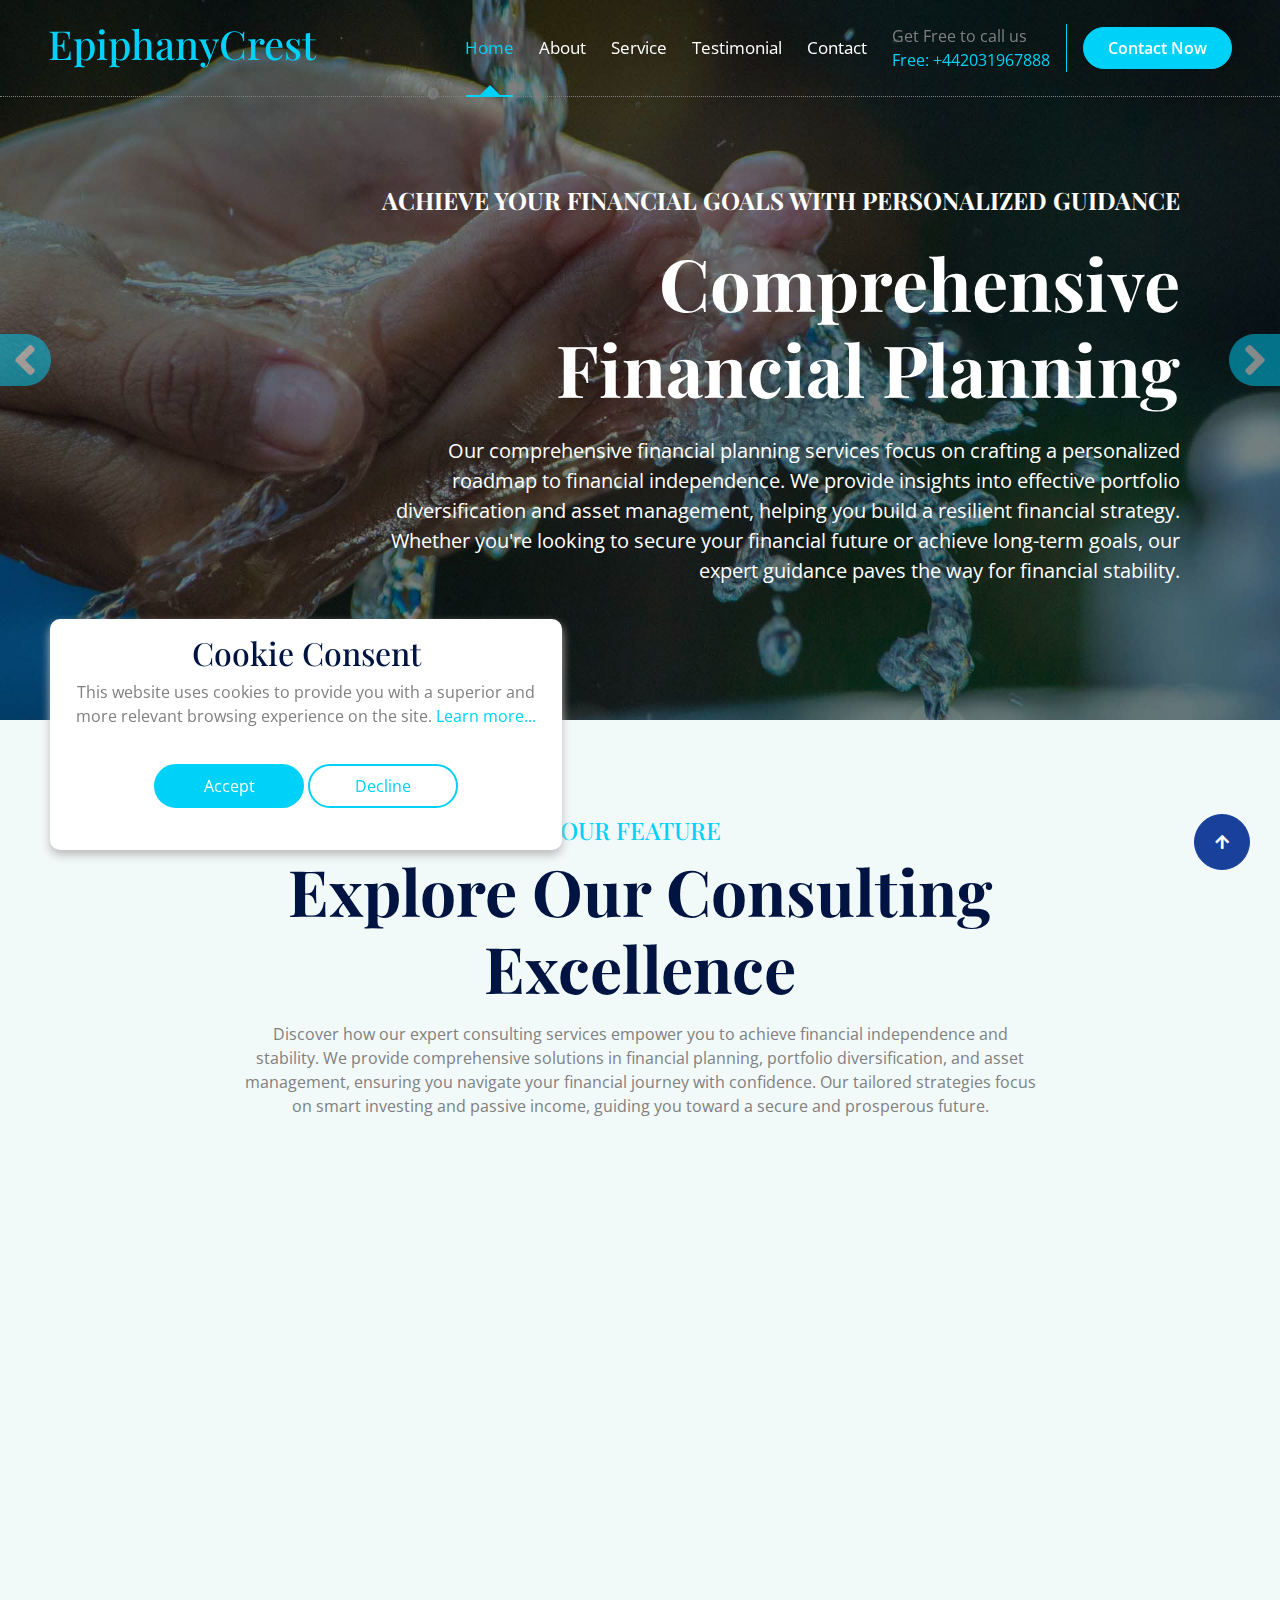
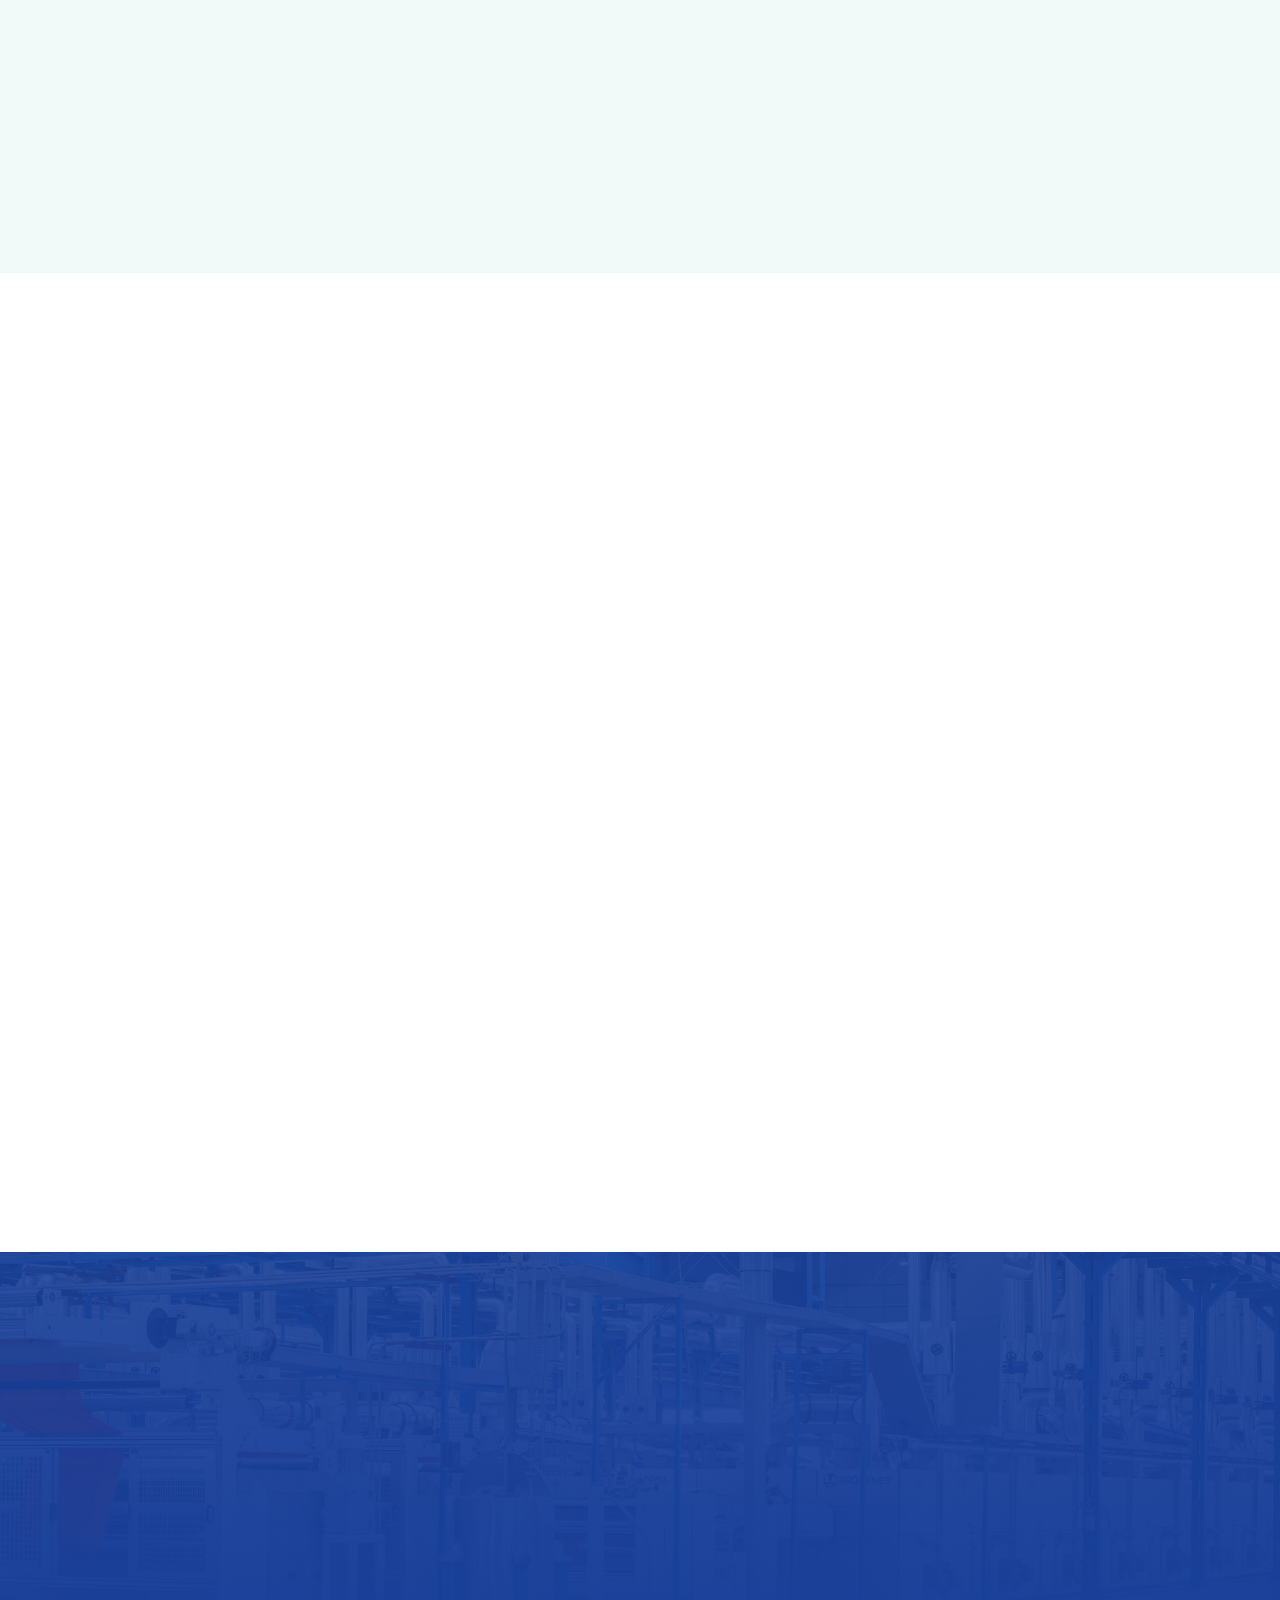
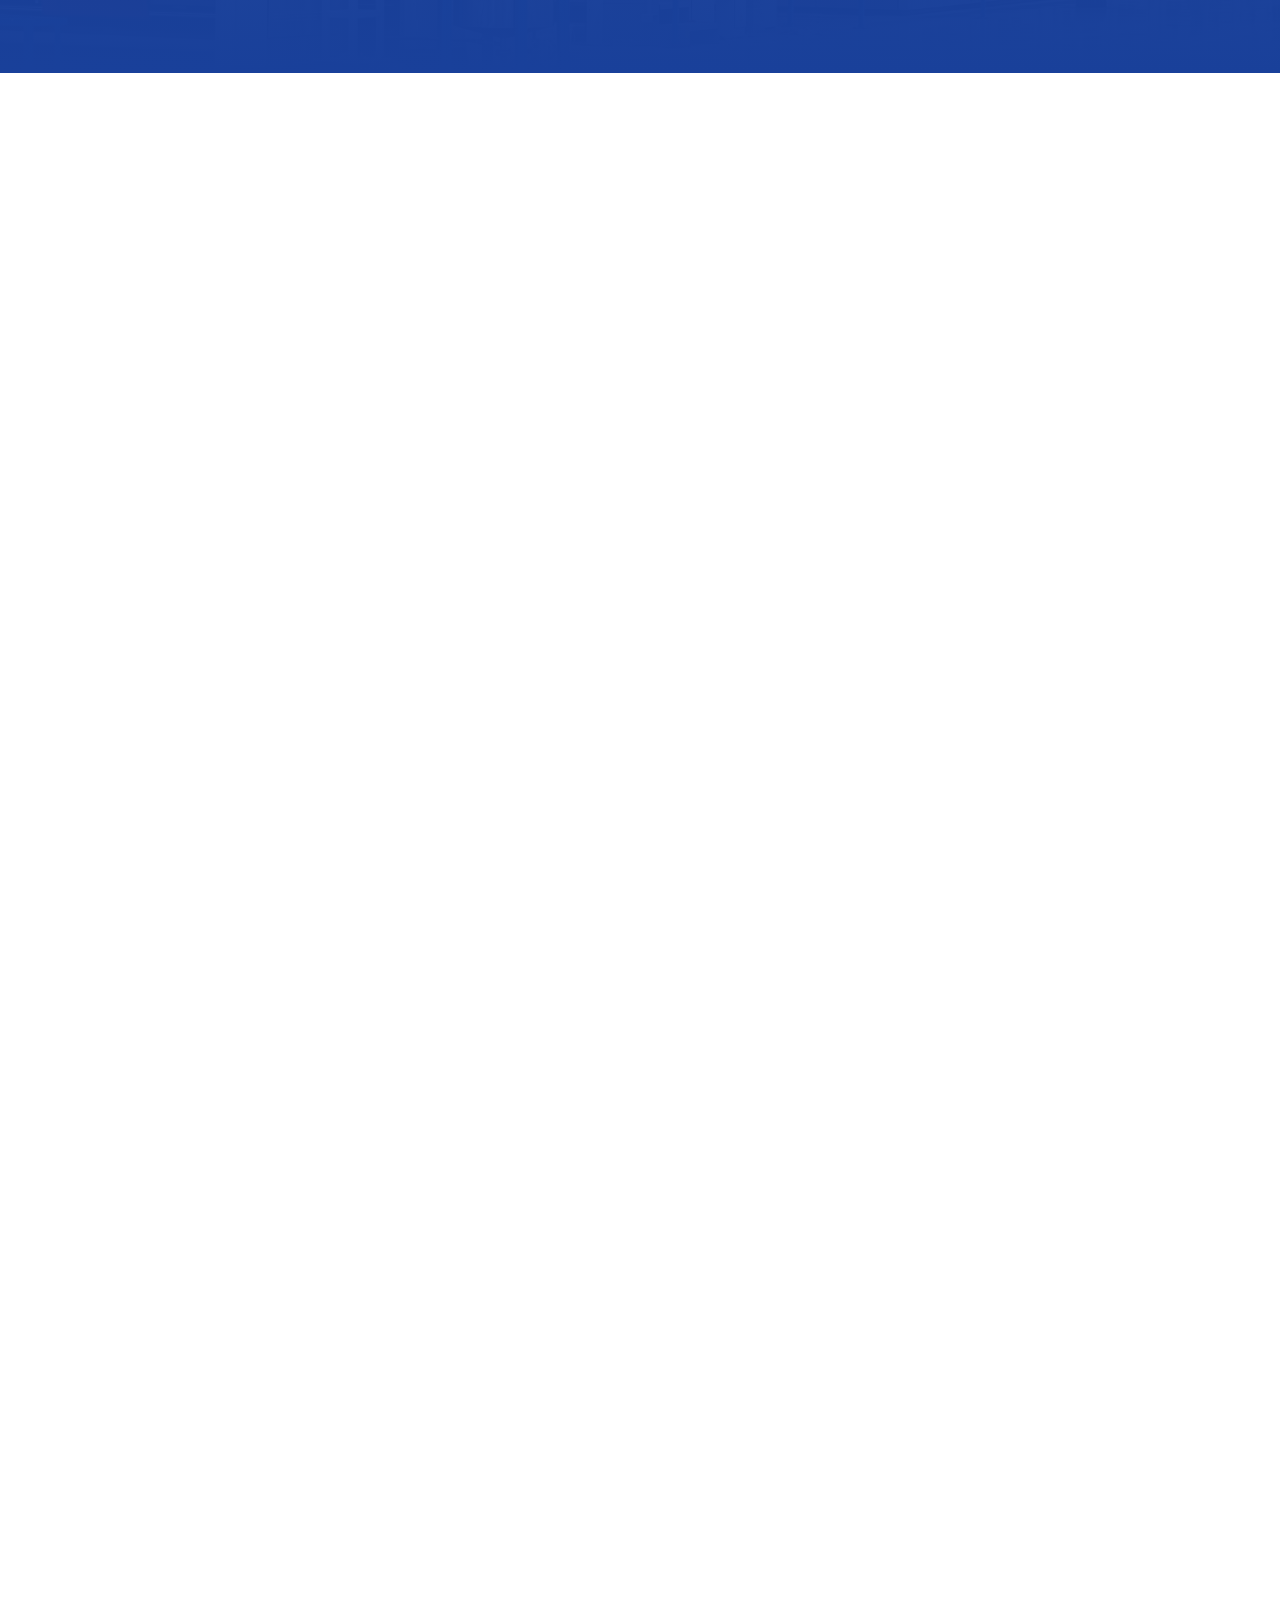
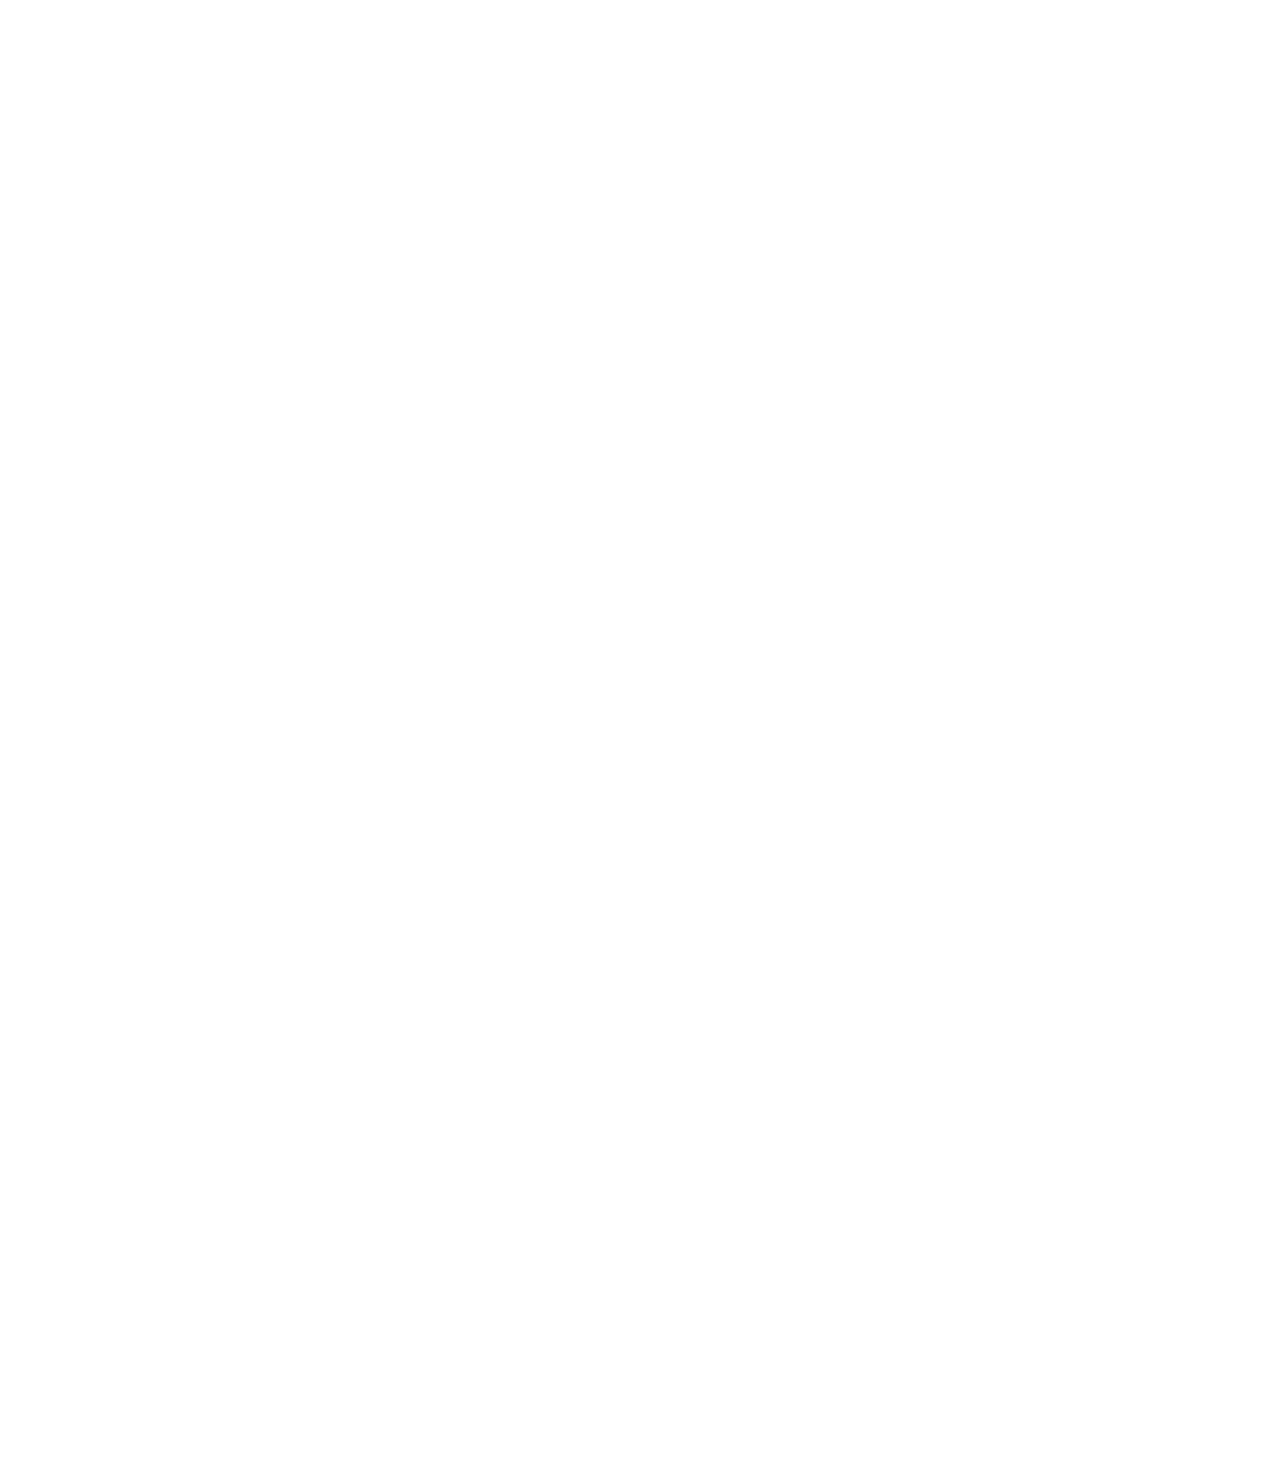
==== commit 41f4381b: "WIP" ====
--- a/index.html
+++ b/index.html
@@ -78,9 +78,6 @@
                             >Home</a
                         >
                         <a href="about.html" class="nav-item nav-link">About</a>
-                        <a href="service.html" class="nav-item nav-link"
-                            >Service</a
-                        >
                         <a href="service.html" class="nav-item nav-link"
                             >Service</a
                         >
@@ -824,12 +821,7 @@
                     <div class="col-md-6 col-lg-6 col-xl-3">
                         <div class="footer-item d-flex flex-column">
                             <div class="footer-item">
-                                <h3 class="text-white mb-4">
-                                    <i
-                                        class="fas fa-hand-holding-water text-primary me-3"
-                                    ></i
-                                    >EpiphanyCrest
-                                </h3>
+                                <h3 class="text-white mb-4">EpiphanyCrest</h3>
                                 <p class="mb-3">
                                     At the core of our consulting services is a
                                     commitment to helping you achieve financial
@@ -854,6 +846,10 @@
                                     SignUp
                                 </button>
                             </div>
+                            <div
+                                id="result"
+                                style="color: red; font-size: 12px"
+                            ></div>
                         </div>
                     </div>
                     <div class="col-md-6 col-lg-6 col-xl-3">
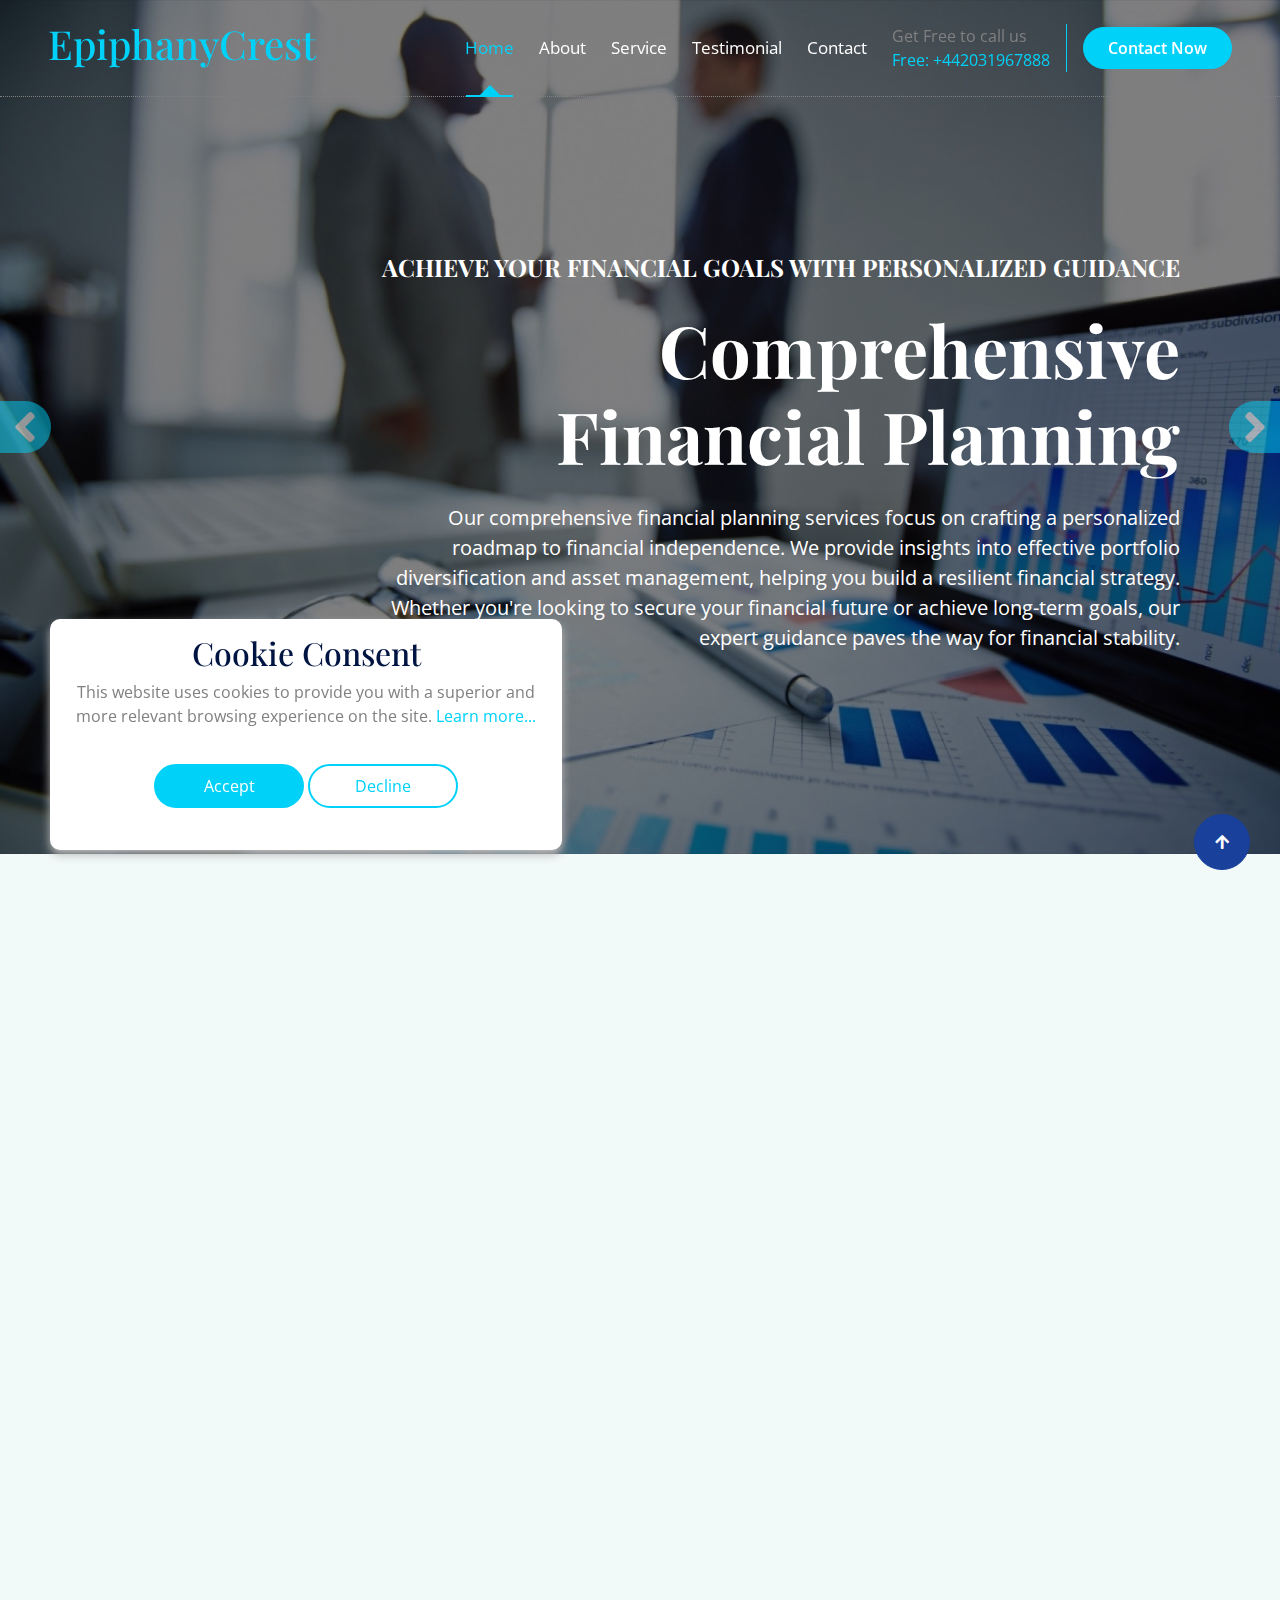
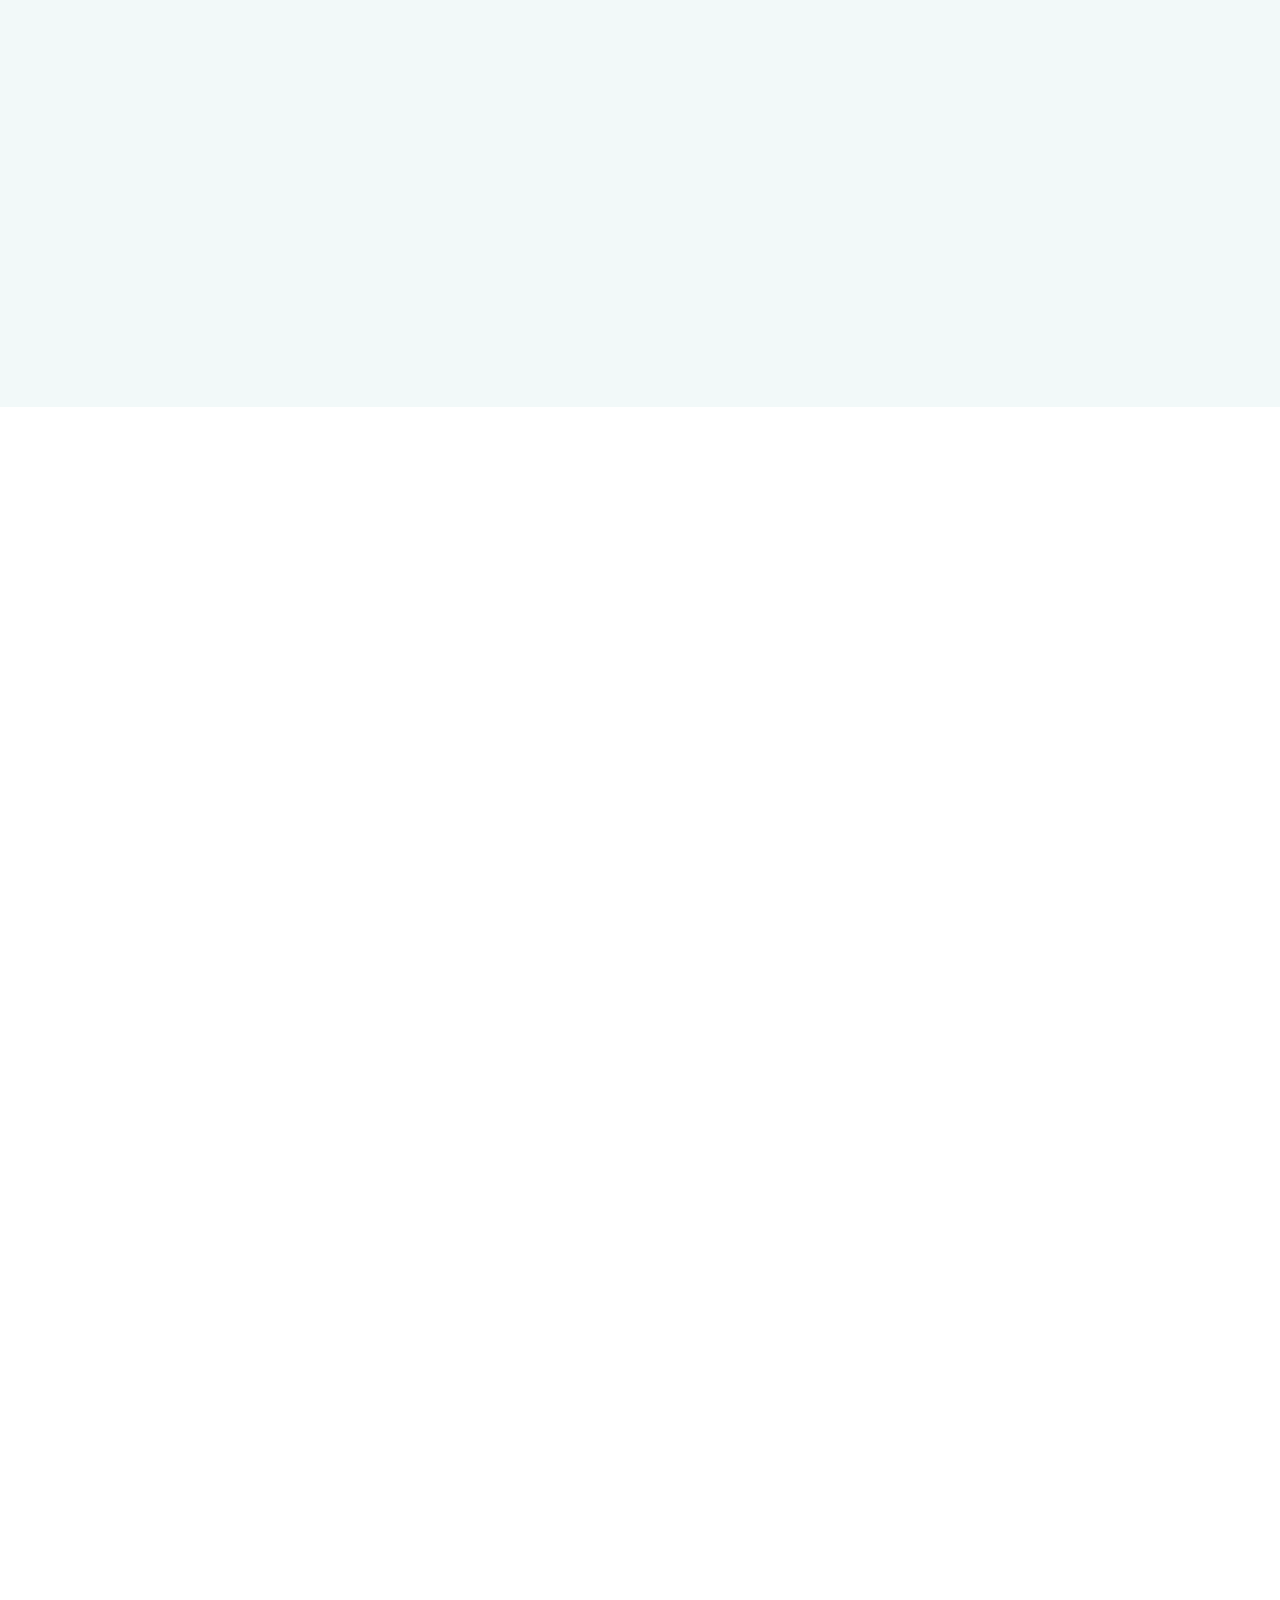
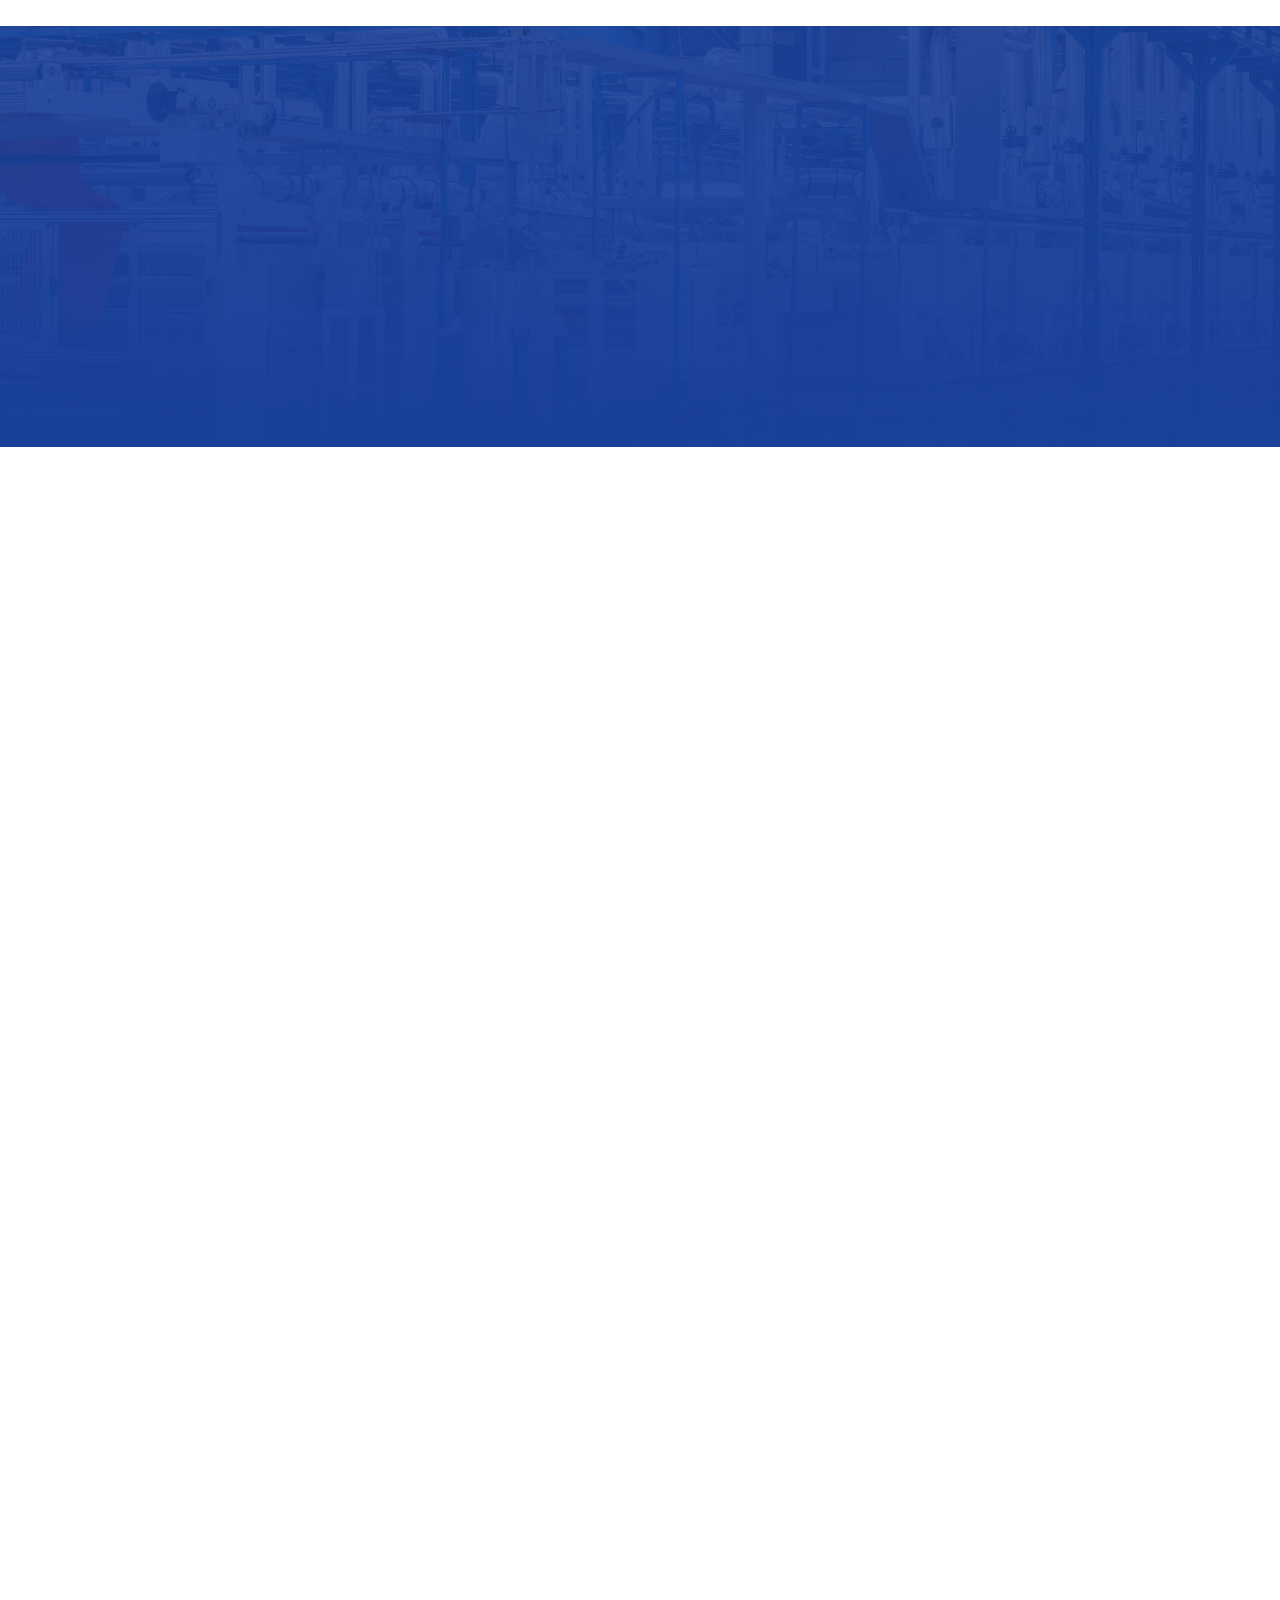
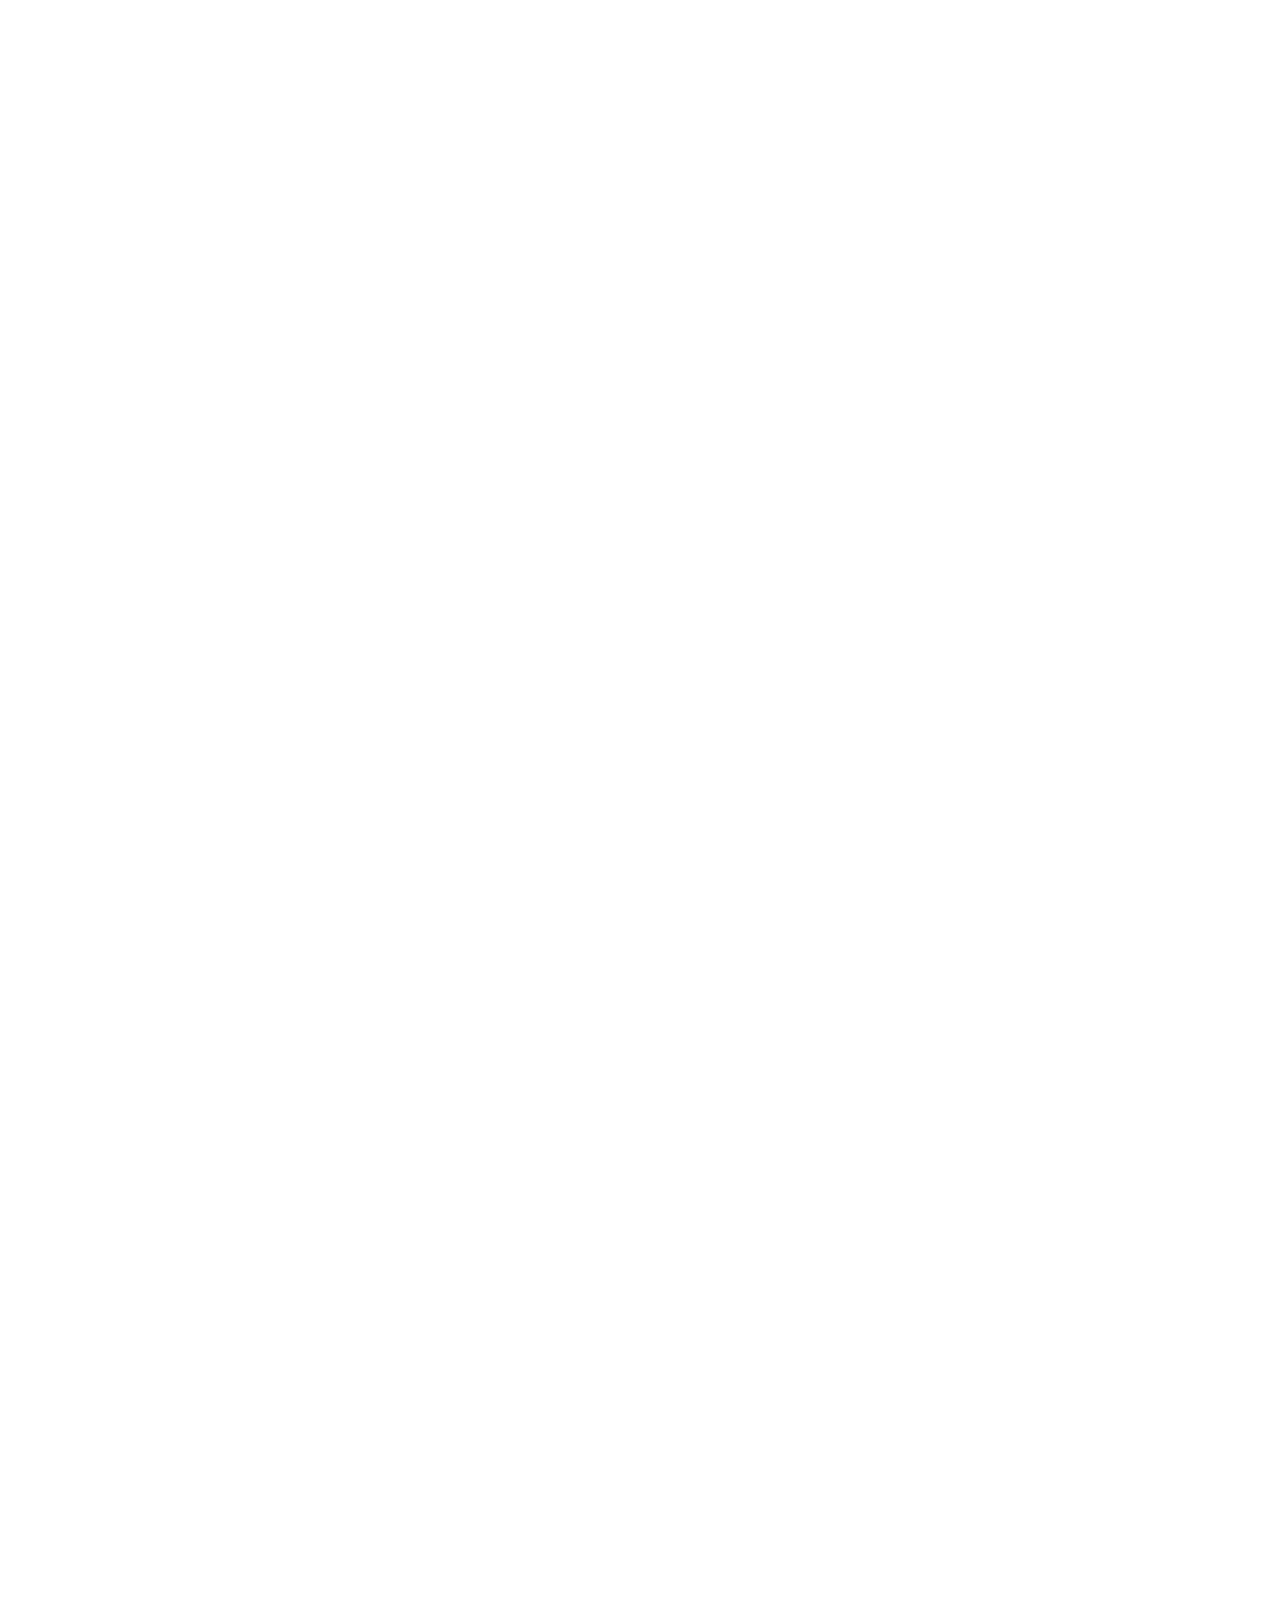
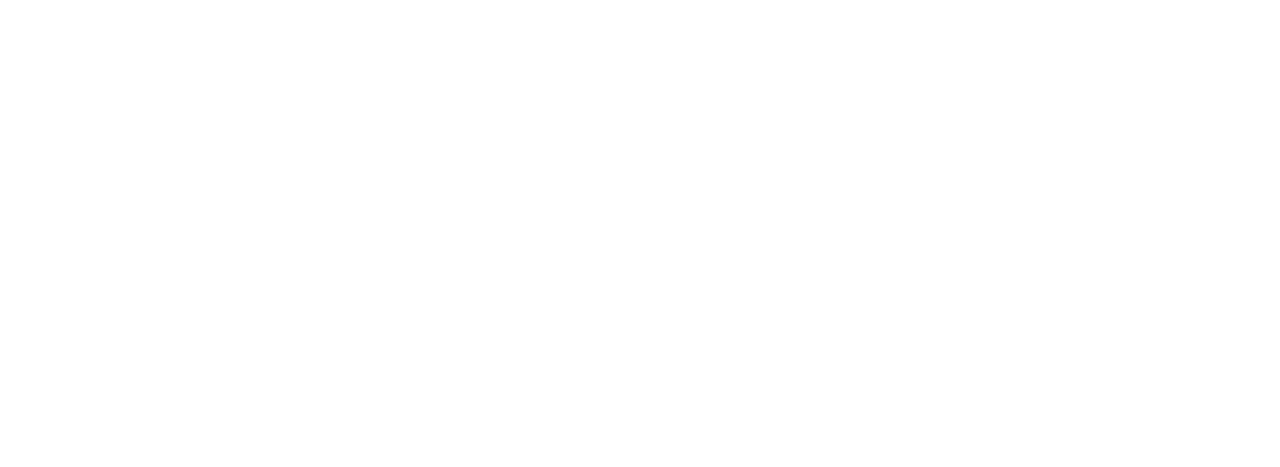
==== commit a5969843: "DONE" ====
--- a/index.html
+++ b/index.html
@@ -31,6 +31,8 @@
             href="lib/owlcarousel/assets/owl.carousel.min.css"
             rel="stylesheet"
         />
+
+        <link rel="shortcut icon" href="img/favicon.png" type="image/x-icon" />
 
         <!-- Customized Bootstrap Stylesheet -->
         <link href="css/bootstrap.min.css" rel="stylesheet" />
@@ -416,35 +418,50 @@
                                 A Holistic Approach to Financial Success
                             </h1>
                             <p class="mb-4">
-                                At the heart of our consulting services is a
-                                commitment to empowering you with the knowledge
-                                and tools needed to achieve financial
-                                independence and stability. Our approach begins
-                                with comprehensive financial planning, where we
-                                work closely with you to understand your
-                                financial goals and aspirations. By creating a
-                                detailed roadmap, we guide you through the
-                                complexities of wealth management, ensuring that
-                                every decision aligns with your long-term
-                                vision. Central to our methodology is the
-                                principle of portfolio diversification. We
-                                believe that a well-diversified portfolio is
-                                essential for mitigating risks and capitalizing
-                                on market opportunities. Our experts carefully
-                                assess your investment profile and strategically
-                                allocate assets across different classes to
-                                achieve a balanced and resilient investment
-                                portfolio. This strategy not only protects your
-                                wealth but also enhances its potential for
-                                growth. Our asset management services are
-                                designed to provide ongoing support and
-                                optimization of your investments. We employ a
-                                dynamic approach, adjusting your portfolio in
-                                response to changing market conditions and
-                                emerging trends. This proactive management
-                                ensures that your investments remain aligned
-                                with your objectives, maximizing returns while
-                                managing risks.
+                                Our consulting approach is built on a foundation
+                                of deep expertise and a commitment to
+                                personalized service. We believe that achieving
+                                financial independence and stability requires a
+                                holistic strategy, which is why we focus on
+                                every aspect of your financial well-being. Our
+                                process begins with thorough financial planning,
+                                where we help you define your goals, assess your
+                                current financial situation, and develop a
+                                clear, actionable roadmap. This foundational
+                                step is crucial in setting you on the path
+                                toward long-term financial success. Portfolio
+                                diversification is a key component of our
+                                approach, designed to minimize risks and enhance
+                                potential returns. We work closely with you to
+                                spread your investments across various asset
+                                classes, ensuring a balanced and resilient
+                                portfolio that can weather market volatility.
+                                This strategy is complemented by our asset
+                                management services, where we proactively
+                                monitor and adjust your portfolio to align with
+                                your evolving financial goals and market
+                                conditions. Our investment strategy is tailored
+                                to your unique needs, emphasizing smart
+                                investing and the generation of passive income.
+                                We leverage market insights and trends to craft
+                                strategies that are not only effective but also
+                                sustainable, helping you grow your wealth while
+                                managing risks. Whether you're looking to build
+                                a retirement fund, secure your family's future,
+                                or simply enhance your financial knowledge, our
+                                portfolio solutions are designed to provide
+                                comprehensive support and guidance. We are
+                                committed to helping you achieve financial
+                                stability through a well-rounded, informed
+                                approach to investing. Our team of experts
+                                provides continuous support, ensuring that your
+                                financial plan adapts to changes in your life
+                                and the market. With a focus on smart investing
+                                and proactive management, we aim to empower you
+                                to make informed decisions and achieve your
+                                financial aspirations. Let us be your partner on
+                                the journey to a secure and prosperous financial
+                                future.
                             </p>
                         </div>
                     </div>
